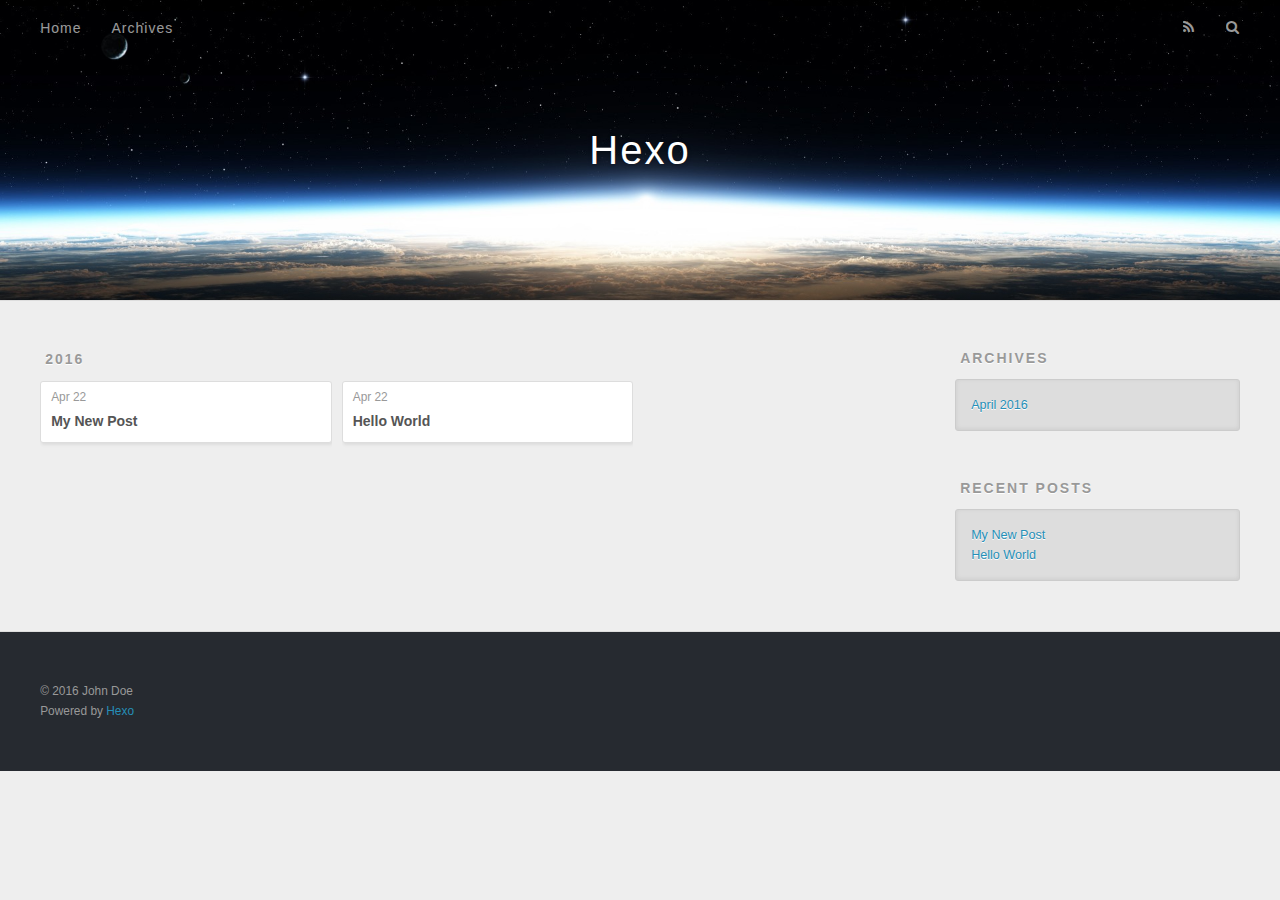
==== archives/index.html @ 0a605124 "Site updated: 2016-04-22 10:30:59" ====
<!DOCTYPE html>
<html>
<head>
  <meta charset="utf-8">
  
  <title>Archives | Hexo</title>
  <meta name="viewport" content="width=device-width, initial-scale=1, maximum-scale=1">
  <meta name="description">
<meta property="og:type" content="website">
<meta property="og:title" content="Hexo">
<meta property="og:url" content="http://yoursite.com/archives/index.html">
<meta property="og:site_name" content="Hexo">
<meta property="og:description">
<meta name="twitter:card" content="summary">
<meta name="twitter:title" content="Hexo">
<meta name="twitter:description">
  
    <link rel="alternate" href="/atom.xml" title="Hexo" type="application/atom+xml">
  
  
    <link rel="icon" href="/favicon.png">
  
  
    <link href="//fonts.googleapis.com/css?family=Source+Code+Pro" rel="stylesheet" type="text/css">
  
  <link rel="stylesheet" href="/css/style.css">
  

</head>

<body>
  <div id="container">
    <div id="wrap">
      <header id="header">
  <div id="banner"></div>
  <div id="header-outer" class="outer">
    <div id="header-title" class="inner">
      <h1 id="logo-wrap">
        <a href="/" id="logo">Hexo</a>
      </h1>
      
    </div>
    <div id="header-inner" class="inner">
      <nav id="main-nav">
        <a id="main-nav-toggle" class="nav-icon"></a>
        
          <a class="main-nav-link" href="/">Home</a>
        
          <a class="main-nav-link" href="/archives">Archives</a>
        
      </nav>
      <nav id="sub-nav">
        
          <a id="nav-rss-link" class="nav-icon" href="/atom.xml" title="RSS Feed"></a>
        
        <a id="nav-search-btn" class="nav-icon" title="Search"></a>
      </nav>
      <div id="search-form-wrap">
        <form action="//google.com/search" method="get" accept-charset="UTF-8" class="search-form"><input type="search" name="q" results="0" class="search-form-input" placeholder="Search"><button type="submit" class="search-form-submit">&#xF002;</button><input type="hidden" name="sitesearch" value="http://yoursite.com"></form>
      </div>
    </div>
  </div>
</header>
      <div class="outer">
        <section id="main">
  
  
    
    
      
      
      <section class="archives-wrap">
        <div class="archive-year-wrap">
          <a href="/archives/2016" class="archive-year">2016</a>
        </div>
        <div class="archives">
    
    <article class="archive-article archive-type-post">
  <div class="archive-article-inner">
    <header class="archive-article-header">
      <a href="/2016/04/22/My-New-Post/" class="archive-article-date">
  <time datetime="2016-04-22T02:17:16.000Z" itemprop="datePublished">Apr 22</time>
</a>
      
  
    <h1 itemprop="name">
      <a class="archive-article-title" href="/2016/04/22/My-New-Post/">My New Post</a>
    </h1>
  

    </header>
  </div>
</article>
  
    
    
    <article class="archive-article archive-type-post">
  <div class="archive-article-inner">
    <header class="archive-article-header">
      <a href="/2016/04/22/hello-world/" class="archive-article-date">
  <time datetime="2016-04-22T02:11:36.163Z" itemprop="datePublished">Apr 22</time>
</a>
      
  
    <h1 itemprop="name">
      <a class="archive-article-title" href="/2016/04/22/hello-world/">Hello World</a>
    </h1>
  

    </header>
  </div>
</article>
  
  
    </div></section>
  

</section>
        
          <aside id="sidebar">
  
    

  
    

  
    
  
    
  <div class="widget-wrap">
    <h3 class="widget-title">Archives</h3>
    <div class="widget">
      <ul class="archive-list"><li class="archive-list-item"><a class="archive-list-link" href="/archives/2016/04/">April 2016</a></li></ul>
    </div>
  </div>


  
    
  <div class="widget-wrap">
    <h3 class="widget-title">Recent Posts</h3>
    <div class="widget">
      <ul>
        
          <li>
            <a href="/2016/04/22/My-New-Post/">My New Post</a>
          </li>
        
          <li>
            <a href="/2016/04/22/hello-world/">Hello World</a>
          </li>
        
      </ul>
    </div>
  </div>

  
</aside>
        
      </div>
      <footer id="footer">
  
  <div class="outer">
    <div id="footer-info" class="inner">
      &copy; 2016 John Doe<br>
      Powered by <a href="http://hexo.io/" target="_blank">Hexo</a>
    </div>
  </div>
</footer>
    </div>
    <nav id="mobile-nav">
  
    <a href="/" class="mobile-nav-link">Home</a>
  
    <a href="/archives" class="mobile-nav-link">Archives</a>
  
</nav>
    

<script src="//ajax.googleapis.com/ajax/libs/jquery/2.0.3/jquery.min.js"></script>


  <link rel="stylesheet" href="/fancybox/jquery.fancybox.css">
  <script src="/fancybox/jquery.fancybox.pack.js"></script>


<script src="/js/script.js"></script>

  </div>
</body>
</html>
---- css/style.css ----
body {
  width: 100%;
}
body:before,
body:after {
  content: "";
  display: table;
}
body:after {
  clear: both;
}
html,
body,
div,
span,
applet,
object,
iframe,
h1,
h2,
h3,
h4,
h5,
h6,
p,
blockquote,
pre,
a,
abbr,
acronym,
address,
big,
cite,
code,
del,
dfn,
em,
img,
ins,
kbd,
q,
s,
samp,
small,
strike,
strong,
sub,
sup,
tt,
var,
dl,
dt,
dd,
ol,
ul,
li,
fieldset,
form,
label,
legend,
table,
caption,
tbody,
tfoot,
thead,
tr,
th,
td {
  margin: 0;
  padding: 0;
  border: 0;
  outline: 0;
  font-weight: inherit;
  font-style: inherit;
  font-family: inherit;
  font-size: 100%;
  vertical-align: baseline;
}
body {
  line-height: 1;
  color: #000;
  background: #fff;
}
ol,
ul {
  list-style: none;
}
table {
  border-collapse: separate;
  border-spacing: 0;
  vertical-align: middle;
}
caption,
th,
td {
  text-align: left;
  font-weight: normal;
  vertical-align: middle;
}
a img {
  border: none;
}
input,
button {
  margin: 0;
  padding: 0;
}
input::-moz-focus-inner,
button::-moz-focus-inner {
  border: 0;
  padding: 0;
}
@font-face {
  font-family: FontAwesome;
  font-style: normal;
  font-weight: normal;
  src: url("fonts/fontawesome-webfont.eot?v=#4.0.3");
  src: url("fonts/fontawesome-webfont.eot?#iefix&v=#4.0.3") format("embedded-opentype"), url("fonts/fontawesome-webfont.woff?v=#4.0.3") format("woff"), url("fonts/fontawesome-webfont.ttf?v=#4.0.3") format("truetype"), url("fonts/fontawesome-webfont.svg#fontawesomeregular?v=#4.0.3") format("svg");
}
html,
body,
#container {
  height: 100%;
}
body {
  background: #eee;
  font: 14px "Helvetica Neue", Helvetica, Arial, sans-serif;
  -webkit-text-size-adjust: 100%;
}
.outer {
  max-width: 1220px;
  margin: 0 auto;
  padding: 0 20px;
}
.outer:before,
.outer:after {
  content: "";
  display: table;
}
.outer:after {
  clear: both;
}
.inner {
  display: inline;
  float: left;
  width: 98.33333333333333%;
  margin: 0 0.833333333333333%;
}
.left,
.alignleft {
  float: left;
}
.right,
.alignright {
  float: right;
}
.clear {
  clear: both;
}
#container {
  position: relative;
}
.mobile-nav-on {
  overflow: hidden;
}
#wrap {
  height: 100%;
  width: 100%;
  position: absolute;
  top: 0;
  left: 0;
  -webkit-transition: 0.2s ease-out;
  -moz-transition: 0.2s ease-out;
  -ms-transition: 0.2s ease-out;
  transition: 0.2s ease-out;
  z-index: 1;
  background: #eee;
}
.mobile-nav-on #wrap {
  left: 280px;
}
@media screen and (min-width: 768px) {
  #main {
    display: inline;
    float: left;
    width: 73.33333333333333%;
    margin: 0 0.833333333333333%;
  }
}
.article-date,
.article-category-link,
.archive-year,
.widget-title {
  text-decoration: none;
  text-transform: uppercase;
  letter-spacing: 2px;
  color: #999;
  margin-bottom: 1em;
  margin-left: 5px;
  line-height: 1em;
  text-shadow: 0 1px #fff;
  font-weight: bold;
}
.article-inner,
.archive-article-inner {
  background: #fff;
  -webkit-box-shadow: 1px 2px 3px #ddd;
  box-shadow: 1px 2px 3px #ddd;
  border: 1px solid #ddd;
  -webkit-border-radius: 3px;
  border-radius: 3px;
}
.article-entry h1,
.widget h1 {
  font-size: 2em;
}
.article-entry h2,
.widget h2 {
  font-size: 1.5em;
}
.article-entry h3,
.widget h3 {
  font-size: 1.3em;
}
.article-entry h4,
.widget h4 {
  font-size: 1.2em;
}
.article-entry h5,
.widget h5 {
  font-size: 1em;
}
.article-entry h6,
.widget h6 {
  font-size: 1em;
  color: #999;
}
.article-entry hr,
.widget hr {
  border: 1px dashed #ddd;
}
.article-entry strong,
.widget strong {
  font-weight: bold;
}
.article-entry em,
.widget em,
.article-entry cite,
.widget cite {
  font-style: italic;
}
.article-entry sup,
.widget sup,
.article-entry sub,
.widget sub {
  font-size: 0.75em;
  line-height: 0;
  position: relative;
  vertical-align: baseline;
}
.article-entry sup,
.widget sup {
  top: -0.5em;
}
.article-entry sub,
.widget sub {
  bottom: -0.2em;
}
.article-entry small,
.widget small {
  font-size: 0.85em;
}
.article-entry acronym,
.widget acronym,
.article-entry abbr,
.widget abbr {
  border-bottom: 1px dotted;
}
.article-entry ul,
.widget ul,
.article-entry ol,
.widget ol,
.article-entry dl,
.widget dl {
  margin: 0 20px;
  line-height: 1.6em;
}
.article-entry ul ul,
.widget ul ul,
.article-entry ol ul,
.widget ol ul,
.article-entry ul ol,
.widget ul ol,
.article-entry ol ol,
.widget ol ol {
  margin-top: 0;
  margin-bottom: 0;
}
.article-entry ul,
.widget ul {
  list-style: disc;
}
.article-entry ol,
.widget ol {
  list-style: decimal;
}
.article-entry dt,
.widget dt {
  font-weight: bold;
}
#header {
  height: 300px;
  position: relative;
  border-bottom: 1px solid #ddd;
}
#header:before,
#header:after {
  content: "";
  position: absolute;
  left: 0;
  right: 0;
  height: 40px;
}
#header:before {
  top: 0;
  background: -webkit-linear-gradient(rgba(0,0,0,0.2), transparent);
  background: -moz-linear-gradient(rgba(0,0,0,0.2), transparent);
  background: -ms-linear-gradient(rgba(0,0,0,0.2), transparent);
  background: linear-gradient(rgba(0,0,0,0.2), transparent);
}
#header:after {
  bottom: 0;
  background: -webkit-linear-gradient(transparent, rgba(0,0,0,0.2));
  background: -moz-linear-gradient(transparent, rgba(0,0,0,0.2));
  background: -ms-linear-gradient(transparent, rgba(0,0,0,0.2));
  background: linear-gradient(transparent, rgba(0,0,0,0.2));
}
#header-outer {
  height: 100%;
  position: relative;
}
#header-inner {
  position: relative;
  overflow: hidden;
}
#banner {
  position: absolute;
  top: 0;
  left: 0;
  width: 100%;
  height: 100%;
  background: url("images/banner.jpg") center #000;
  -webkit-background-size: cover;
  -moz-background-size: cover;
  background-size: cover;
  z-index: -1;
}
#header-title {
  text-align: center;
  height: 40px;
  position: absolute;
  top: 50%;
  left: 0;
  margin-top: -20px;
}
#logo,
#subtitle {
  text-decoration: none;
  color: #fff;
  font-weight: 300;
  text-shadow: 0 1px 4px rgba(0,0,0,0.3);
}
#logo {
  font-size: 40px;
  line-height: 40px;
  letter-spacing: 2px;
}
#subtitle {
  font-size: 16px;
  line-height: 16px;
  letter-spacing: 1px;
}
#subtitle-wrap {
  margin-top: 16px;
}
#main-nav {
  float: left;
  margin-left: -15px;
}
.nav-icon,
.main-nav-link {
  float: left;
  color: #fff;
  opacity: 0.6;
  text-decoration: none;
  text-shadow: 0 1px rgba(0,0,0,0.2);
  -webkit-transition: opacity 0.2s;
  -moz-transition: opacity 0.2s;
  -ms-transition: opacity 0.2s;
  transition: opacity 0.2s;
  display: block;
  padding: 20px 15px;
}
.nav-icon:hover,
.main-nav-link:hover {
  opacity: 1;
}
.nav-icon {
  font-family: FontAwesome;
  text-align: center;
  font-size: 14px;
  width: 14px;
  height: 14px;
  padding: 20px 15px;
  position: relative;
  cursor: pointer;
}
.main-nav-link {
  font-weight: 300;
  letter-spacing: 1px;
}
@media screen and (max-width: 479px) {
  .main-nav-link {
    display: none;
  }
}
#main-nav-toggle {
  display: none;
}
#main-nav-toggle:before {
  content: "\f0c9";
}
@media screen and (max-width: 479px) {
  #main-nav-toggle {
    display: block;
  }
}
#sub-nav {
  float: right;
  margin-right: -15px;
}
#nav-rss-link:before {
  content: "\f09e";
}
#nav-search-btn:before {
  content: "\f002";
}
#search-form-wrap {
  position: absolute;
  top: 15px;
  width: 150px;
  height: 30px;
  right: -150px;
  opacity: 0;
  -webkit-transition: 0.2s ease-out;
  -moz-transition: 0.2s ease-out;
  -ms-transition: 0.2s ease-out;
  transition: 0.2s ease-out;
}
#search-form-wrap.on {
  opacity: 1;
  right: 0;
}
@media screen and (max-width: 479px) {
  #search-form-wrap {
    width: 100%;
    right: -100%;
  }
}
.search-form {
  position: absolute;
  top: 0;
  left: 0;
  right: 0;
  background: #fff;
  padding: 5px 15px;
  -webkit-border-radius: 15px;
  border-radius: 15px;
  -webkit-box-shadow: 0 0 10px rgba(0,0,0,0.3);
  box-shadow: 0 0 10px rgba(0,0,0,0.3);
}
.search-form-input {
  border: none;
  background: none;
  color: #555;
  width: 100%;
  font: 13px "Helvetica Neue", Helvetica, Arial, sans-serif;
  outline: none;
}
.search-form-input::-webkit-search-results-decoration,
.search-form-input::-webkit-search-cancel-button {
  -webkit-appearance: none;
}
.search-form-submit {
  position: absolute;
  top: 50%;
  right: 10px;
  margin-top: -7px;
  font: 13px FontAwesome;
  border: none;
  background: none;
  color: #bbb;
  cursor: pointer;
}
.search-form-submit:hover,
.search-form-submit:focus {
  color: #777;
}
.article {
  margin: 50px 0;
}
.article-inner {
  overflow: hidden;
}
.article-meta:before,
.article-meta:after {
  content: "";
  display: table;
}
.article-meta:after {
  clear: both;
}
.article-date {
  float: left;
}
.article-category {
  float: left;
  line-height: 1em;
  color: #ccc;
  text-shadow: 0 1px #fff;
  margin-left: 8px;
}
.article-category:before {
  content: "\2022";
}
.article-category-link {
  margin: 0 12px 1em;
}
.article-header {
  padding: 20px 20px 0;
}
.article-title {
  text-decoration: none;
  font-size: 2em;
  font-weight: bold;
  color: #555;
  line-height: 1.1em;
  -webkit-transition: color 0.2s;
  -moz-transition: color 0.2s;
  -ms-transition: color 0.2s;
  transition: color 0.2s;
}
a.article-title:hover {
  color: #258fb8;
}
.article-entry {
  color: #555;
  padding: 0 20px;
}
.article-entry:before,
.article-entry:after {
  content: "";
  display: table;
}
.article-entry:after {
  clear: both;
}
.article-entry p,
.article-entry table {
  line-height: 1.6em;
  margin: 1.6em 0;
}
.article-entry h1,
.article-entry h2,
.article-entry h3,
.article-entry h4,
.article-entry h5,
.article-entry h6 {
  font-weight: bold;
}
.article-entry h1,
.article-entry h2,
.article-entry h3,
.article-entry h4,
.article-entry h5,
.article-entry h6 {
  line-height: 1.1em;
  margin: 1.1em 0;
}
.article-entry a {
  color: #258fb8;
  text-decoration: none;
}
.article-entry a:hover {
  text-decoration: underline;
}
.article-entry ul,
.article-entry ol,
.article-entry dl {
  margin-top: 1.6em;
  margin-bottom: 1.6em;
}
.article-entry img,
.article-entry video {
  max-width: 100%;
  height: auto;
  display: block;
  margin: auto;
}
.article-entry iframe {
  border: none;
}
.article-entry table {
  width: 100%;
  border-collapse: collapse;
  border-spacing: 0;
}
.article-entry th {
  font-weight: bold;
  border-bottom: 3px solid #ddd;
  padding-bottom: 0.5em;
}
.article-entry td {
  border-bottom: 1px solid #ddd;
  padding: 10px 0;
}
.article-entry blockquote {
  font-family: Georgia, "Times New Roman", serif;
  font-size: 1.4em;
  margin: 1.6em 20px;
  text-align: center;
}
.article-entry blockquote footer {
  font-size: 14px;
  margin: 1.6em 0;
  font-family: "Helvetica Neue", Helvetica, Arial, sans-serif;
}
.article-entry blockquote footer cite:before {
  content: "—";
  padding: 0 0.5em;
}
.article-entry .pullquote {
  text-align: left;
  width: 45%;
  margin: 0;
}
.article-entry .pullquote.left {
  margin-left: 0.5em;
  margin-right: 1em;
}
.article-entry .pullquote.right {
  margin-right: 0.5em;
  margin-left: 1em;
}
.article-entry .caption {
  color: #999;
  display: block;
  font-size: 0.9em;
  margin-top: 0.5em;
  position: relative;
  text-align: center;
}
.article-entry .video-container {
  position: relative;
  padding-top: 56.25%;
  height: 0;
  overflow: hidden;
}
.article-entry .video-container iframe,
.article-entry .video-container object,
.article-entry .video-container embed {
  position: absolute;
  top: 0;
  left: 0;
  width: 100%;
  height: 100%;
  margin-top: 0;
}
.article-more-link a {
  display: inline-block;
  line-height: 1em;
  padding: 6px 15px;
  -webkit-border-radius: 15px;
  border-radius: 15px;
  background: #eee;
  color: #999;
  text-shadow: 0 1px #fff;
  text-decoration: none;
}
.article-more-link a:hover {
  background: #258fb8;
  color: #fff;
  text-decoration: none;
  text-shadow: 0 1px #1e7293;
}
.article-footer {
  font-size: 0.85em;
  line-height: 1.6em;
  border-top: 1px solid #ddd;
  padding-top: 1.6em;
  margin: 0 20px 20px;
}
.article-footer:before,
.article-footer:after {
  content: "";
  display: table;
}
.article-footer:after {
  clear: both;
}
.article-footer a {
  color: #999;
  text-decoration: none;
}
.article-footer a:hover {
  color: #555;
}
.article-tag-list-item {
  float: left;
  margin-right: 10px;
}
.article-tag-list-link:before {
  content: "#";
}
.article-comment-link {
  float: right;
}
.article-comment-link:before {
  content: "\f075";
  font-family: FontAwesome;
  padding-right: 8px;
}
.article-share-link {
  cursor: pointer;
  float: right;
  margin-left: 20px;
}
.article-share-link:before {
  content: "\f064";
  font-family: FontAwesome;
  padding-right: 6px;
}
#article-nav {
  position: relative;
}
#article-nav:before,
#article-nav:after {
  content: "";
  display: table;
}
#article-nav:after {
  clear: both;
}
@media screen and (min-width: 768px) {
  #article-nav {
    margin: 50px 0;
  }
  #article-nav:before {
    width: 8px;
    height: 8px;
    position: absolute;
    top: 50%;
    left: 50%;
    margin-top: -4px;
    margin-left: -4px;
    content: "";
    -webkit-border-radius: 50%;
    border-radius: 50%;
    background: #ddd;
    -webkit-box-shadow: 0 1px 2px #fff;
    box-shadow: 0 1px 2px #fff;
  }
}
.article-nav-link-wrap {
  text-decoration: none;
  text-shadow: 0 1px #fff;
  color: #999;
  -webkit-box-sizing: border-box;
  -moz-box-sizing: border-box;
  box-sizing: border-box;
  margin-top: 50px;
  text-align: center;
  display: block;
}
.article-nav-link-wrap:hover {
  color: #555;
}
@media screen and (min-width: 768px) {
  .article-nav-link-wrap {
    width: 50%;
    margin-top: 0;
  }
}
@media screen and (min-width: 768px) {
  #article-nav-newer {
    float: left;
    text-align: right;
    padding-right: 20px;
  }
}
@media screen and (min-width: 768px) {
  #article-nav-older {
    float: right;
    text-align: left;
    padding-left: 20px;
  }
}
.article-nav-caption {
  text-transform: uppercase;
  letter-spacing: 2px;
  color: #ddd;
  line-height: 1em;
  font-weight: bold;
}
#article-nav-newer .article-nav-caption {
  margin-right: -2px;
}
.article-nav-title {
  font-size: 0.85em;
  line-height: 1.6em;
  margin-top: 0.5em;
}
.article-share-box {
  position: absolute;
  display: none;
  background: #fff;
  -webkit-box-shadow: 1px 2px 10px rgba(0,0,0,0.2);
  box-shadow: 1px 2px 10px rgba(0,0,0,0.2);
  -webkit-border-radius: 3px;
  border-radius: 3px;
  margin-left: -145px;
  overflow: hidden;
  z-index: 1;
}
.article-share-box.on {
  display: block;
}
.article-share-input {
  width: 100%;
  background: none;
  -webkit-box-sizing: border-box;
  -moz-box-sizing: border-box;
  box-sizing: border-box;
  font: 14px "Helvetica Neue", Helvetica, Arial, sans-serif;
  padding: 0 15px;
  color: #555;
  outline: none;
  border: 1px solid #ddd;
  -webkit-border-radius: 3px 3px 0 0;
  border-radius: 3px 3px 0 0;
  height: 36px;
  line-height: 36px;
}
.article-share-links {
  background: #eee;
}
.article-share-links:before,
.article-share-links:after {
  content: "";
  display: table;
}
.article-share-links:after {
  clear: both;
}
.article-share-twitter,
.article-share-facebook,
.article-share-pinterest,
.article-share-google {
  width: 50px;
  height: 36px;
  display: block;
  float: left;
  position: relative;
  color: #999;
  text-shadow: 0 1px #fff;
}
.article-share-twitter:before,
.article-share-facebook:before,
.article-share-pinterest:before,
.article-share-google:before {
  font-size: 20px;
  font-family: FontAwesome;
  width: 20px;
  height: 20px;
  position: absolute;
  top: 50%;
  left: 50%;
  margin-top: -10px;
  margin-left: -10px;
  text-align: center;
}
.article-share-twitter:hover,
.article-share-facebook:hover,
.article-share-pinterest:hover,
.article-share-google:hover {
  color: #fff;
}
.article-share-twitter:before {
  content: "\f099";
}
.article-share-twitter:hover {
  background: #00aced;
  text-shadow: 0 1px #008abe;
}
.article-share-facebook:before {
  content: "\f09a";
}
.article-share-facebook:hover {
  background: #3b5998;
  text-shadow: 0 1px #2f477a;
}
.article-share-pinterest:before {
  content: "\f0d2";
}
.article-share-pinterest:hover {
  background: #cb2027;
  text-shadow: 0 1px #a21a1f;
}
.article-share-google:before {
  content: "\f0d5";
}
.article-share-google:hover {
  background: #dd4b39;
  text-shadow: 0 1px #be3221;
}
.article-gallery {
  background: #000;
  position: relative;
}
.article-gallery-photos {
  position: relative;
  overflow: hidden;
}
.article-gallery-img {
  display: none;
  max-width: 100%;
}
.article-gallery-img:first-child {
  display: block;
}
.article-gallery-img.loaded {
  position: absolute;
  display: block;
}
.article-gallery-img img {
  display: block;
  max-width: 100%;
  margin: 0 auto;
}
#comments {
  background: #fff;
  -webkit-box-shadow: 1px 2px 3px #ddd;
  box-shadow: 1px 2px 3px #ddd;
  padding: 20px;
  border: 1px solid #ddd;
  -webkit-border-radius: 3px;
  border-radius: 3px;
  margin: 50px 0;
}
#comments a {
  color: #258fb8;
}
.archives-wrap {
  margin: 50px 0;
}
.archives:before,
.archives:after {
  content: "";
  display: table;
}
.archives:after {
  clear: both;
}
.archive-year-wrap {
  margin-bottom: 1em;
}
.archives {
  -webkit-column-gap: 10px;
  -moz-column-gap: 10px;
  column-gap: 10px;
}
@media screen and (min-width: 480px) and (max-width: 767px) {
  .archives {
    -webkit-column-count: 2;
    -moz-column-count: 2;
    column-count: 2;
  }
}
@media screen and (min-width: 768px) {
  .archives {
    -webkit-column-count: 3;
    -moz-column-count: 3;
    column-count: 3;
  }
}
.archive-article {
  -webkit-column-break-inside: avoid;
  page-break-inside: avoid;
  overflow: hidden;
  break-inside: avoid-column;
}
.archive-article-inner {
  padding: 10px;
  margin-bottom: 15px;
}
.archive-article-title {
  text-decoration: none;
  font-weight: bold;
  color: #555;
  -webkit-transition: color 0.2s;
  -moz-transition: color 0.2s;
  -ms-transition: color 0.2s;
  transition: color 0.2s;
  line-height: 1.6em;
}
.archive-article-title:hover {
  color: #258fb8;
}
.archive-article-footer {
  margin-top: 1em;
}
.archive-article-date {
  color: #999;
  text-decoration: none;
  font-size: 0.85em;
  line-height: 1em;
  margin-bottom: 0.5em;
  display: block;
}
#page-nav {
  margin: 50px auto;
  background: #fff;
  -webkit-box-shadow: 1px 2px 3px #ddd;
  box-shadow: 1px 2px 3px #ddd;
  border: 1px solid #ddd;
  -webkit-border-radius: 3px;
  border-radius: 3px;
  text-align: center;
  color: #999;
  overflow: hidden;
}
#page-nav:before,
#page-nav:after {
  content: "";
  display: table;
}
#page-nav:after {
  clear: both;
}
#page-nav a,
#page-nav span {
  padding: 10px 20px;
  line-height: 1;
  height: 2ex;
}
#page-nav a {
  color: #999;
  text-decoration: none;
}
#page-nav a:hover {
  background: #999;
  color: #fff;
}
#page-nav .prev {
  float: left;
}
#page-nav .next {
  float: right;
}
#page-nav .page-number {
  display: inline-block;
}
@media screen and (max-width: 479px) {
  #page-nav .page-number {
    display: none;
  }
}
#page-nav .current {
  color: #555;
  font-weight: bold;
}
#page-nav .space {
  color: #ddd;
}
#footer {
  background: #262a30;
  padding: 50px 0;
  border-top: 1px solid #ddd;
  color: #999;
}
#footer a {
  color: #258fb8;
  text-decoration: none;
}
#footer a:hover {
  text-decoration: underline;
}
#footer-info {
  line-height: 1.6em;
  font-size: 0.85em;
}
.article-entry pre,
.article-entry .highlight {
  background: #2d2d2d;
  margin: 0 -20px;
  padding: 15px 20px;
  border-style: solid;
  border-color: #ddd;
  border-width: 1px 0;
  overflow: auto;
  color: #ccc;
  line-height: 22.400000000000002px;
}
.article-entry .highlight .gutter pre,
.article-entry .gist .gist-file .gist-data .line-numbers {
  color: #666;
  font-size: 0.85em;
}
.article-entry pre,
.article-entry code {
  font-family: "Source Code Pro", Consolas, Monaco, Menlo, Consolas, monospace;
}
.article-entry code {
  background: #eee;
  text-shadow: 0 1px #fff;
  padding: 0 0.3em;
}
.article-entry pre code {
  background: none;
  text-shadow: none;
  padding: 0;
}
.article-entry .highlight pre {
  border: none;
  margin: 0;
  padding: 0;
}
.article-entry .highlight table {
  margin: 0;
  width: auto;
}
.article-entry .highlight td {
  border: none;
  padding: 0;
}
.article-entry .highlight figcaption {
  font-size: 0.85em;
  color: #999;
  line-height: 1em;
  margin-bottom: 1em;
}
.article-entry .highlight figcaption:before,
.article-entry .highlight figcaption:after {
  content: "";
  display: table;
}
.article-entry .highlight figcaption:after {
  clear: both;
}
.article-entry .highlight figcaption a {
  float: right;
}
.article-entry .highlight .gutter pre {
  text-align: right;
  padding-right: 20px;
}
.article-entry .highlight .line {
  height: 22.400000000000002px;
}
.article-entry .highlight .line.marked {
  background: #515151;
}
.article-entry .gist {
  margin: 0 -20px;
  border-style: solid;
  border-color: #ddd;
  border-width: 1px 0;
  background: #2d2d2d;
  padding: 15px 20px 15px 0;
}
.article-entry .gist .gist-file {
  border: none;
  font-family: "Source Code Pro", Consolas, Monaco, Menlo, Consolas, monospace;
  margin: 0;
}
.article-entry .gist .gist-file .gist-data {
  background: none;
  border: none;
}
.article-entry .gist .gist-file .gist-data .line-numbers {
  background: none;
  border: none;
  padding: 0 20px 0 0;
}
.article-entry .gist .gist-file .gist-data .line-data {
  padding: 0 !important;
}
.article-entry .gist .gist-file .highlight {
  margin: 0;
  padding: 0;
  border: none;
}
.article-entry .gist .gist-file .gist-meta {
  background: #2d2d2d;
  color: #999;
  font: 0.85em "Helvetica Neue", Helvetica, Arial, sans-serif;
  text-shadow: 0 0;
  padding: 0;
  margin-top: 1em;
  margin-left: 20px;
}
.article-entry .gist .gist-file .gist-meta a {
  color: #258fb8;
  font-weight: normal;
}
.article-entry .gist .gist-file .gist-meta a:hover {
  text-decoration: underline;
}
pre .comment,
pre .title {
  color: #999;
}
pre .variable,
pre .attribute,
pre .tag,
pre .regexp,
pre .ruby .constant,
pre .xml .tag .title,
pre .xml .pi,
pre .xml .doctype,
pre .html .doctype,
pre .css .id,
pre .css .class,
pre .css .pseudo {
  color: #f2777a;
}
pre .number,
pre .preprocessor,
pre .built_in,
pre .literal,
pre .params,
pre .constant {
  color: #f99157;
}
pre .class,
pre .ruby .class .title,
pre .css .rules .attribute {
  color: #9c9;
}
pre .string,
pre .value,
pre .inheritance,
pre .header,
pre .ruby .symbol,
pre .xml .cdata {
  color: #9c9;
}
pre .css .hexcolor {
  color: #6cc;
}
pre .function,
pre .python .decorator,
pre .python .title,
pre .ruby .function .title,
pre .ruby .title .keyword,
pre .perl .sub,
pre .javascript .title,
pre .coffeescript .title {
  color: #69c;
}
pre .keyword,
pre .javascript .function {
  color: #c9c;
}
@media screen and (max-width: 479px) {
  #mobile-nav {
    position: absolute;
    top: 0;
    left: 0;
    width: 280px;
    height: 100%;
    background: #191919;
    border-right: 1px solid #fff;
  }
}
@media screen and (max-width: 479px) {
  .mobile-nav-link {
    display: block;
    color: #999;
    text-decoration: none;
    padding: 15px 20px;
    font-weight: bold;
  }
  .mobile-nav-link:hover {
    color: #fff;
  }
}
@media screen and (min-width: 768px) {
  #sidebar {
    display: inline;
    float: left;
    width: 23.333333333333332%;
    margin: 0 0.833333333333333%;
  }
}
.widget-wrap {
  margin: 50px 0;
}
.widget {
  color: #777;
  text-shadow: 0 1px #fff;
  background: #ddd;
  -webkit-box-shadow: 0 -1px 4px #ccc inset;
  box-shadow: 0 -1px 4px #ccc inset;
  border: 1px solid #ccc;
  padding: 15px;
  -webkit-border-radius: 3px;
  border-radius: 3px;
}
.widget a {
  color: #258fb8;
  text-decoration: none;
}
.widget a:hover {
  text-decoration: underline;
}
.widget ul ul,
.widget ol ul,
.widget dl ul,
.widget ul ol,
.widget ol ol,
.widget dl ol,
.widget ul dl,
.widget ol dl,
.widget dl dl {
  margin-left: 15px;
  list-style: disc;
}
.widget {
  line-height: 1.6em;
  word-wrap: break-word;
  font-size: 0.9em;
}
.widget ul,
.widget ol {
  list-style: none;
  margin: 0;
}
.widget ul ul,
.widget ol ul,
.widget ul ol,
.widget ol ol {
  margin: 0 20px;
}
.widget ul ul,
.widget ol ul {
  list-style: disc;
}
.widget ul ol,
.widget ol ol {
  list-style: decimal;
}
.category-list-count,
.tag-list-count,
.archive-list-count {
  padding-left: 5px;
  color: #999;
  font-size: 0.85em;
}
.category-list-count:before,
.tag-list-count:before,
.archive-list-count:before {
  content: "(";
}
.category-list-count:after,
.tag-list-count:after,
.archive-list-count:after {
  content: ")";
}
.tagcloud a {
  margin-right: 5px;
  display: inline-block;
}
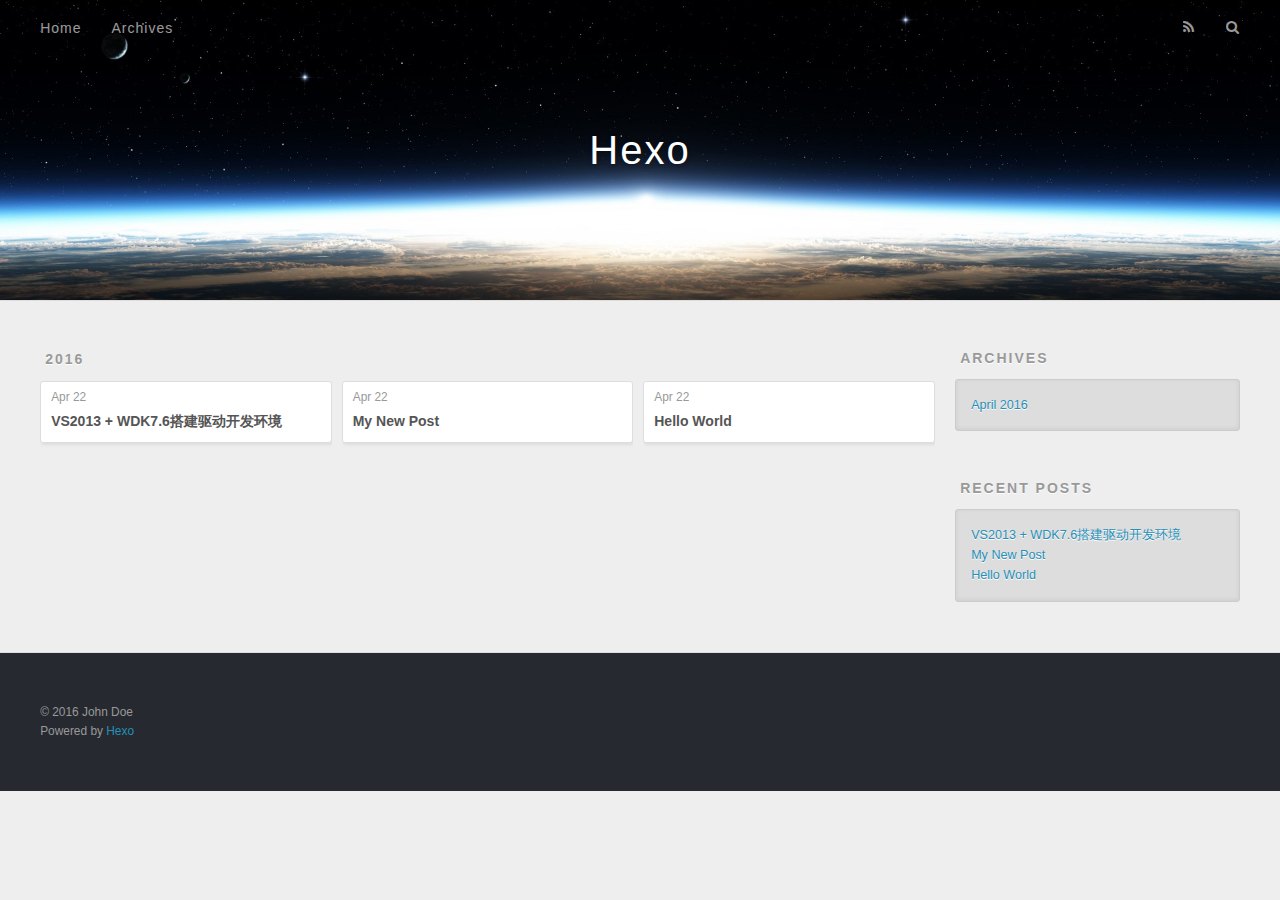
==== commit 440d5b9b: "Site updated: 2016-04-22 11:49:20" ====
--- a/archives/index.html
+++ b/archives/index.html
@@ -78,6 +78,25 @@
     <article class="archive-article archive-type-post">
   <div class="archive-article-inner">
     <header class="archive-article-header">
+      <a href="/2016/04/22/VS2013 + WDK7.6搭建驱动开发环境/" class="archive-article-date">
+  <time datetime="2016-04-22T03:17:16.000Z" itemprop="datePublished">Apr 22</time>
+</a>
+      
+  
+    <h1 itemprop="name">
+      <a class="archive-article-title" href="/2016/04/22/VS2013 + WDK7.6搭建驱动开发环境/">VS2013 + WDK7.6搭建驱动开发环境</a>
+    </h1>
+  
+
+    </header>
+  </div>
+</article>
+  
+    
+    
+    <article class="archive-article archive-type-post">
+  <div class="archive-article-inner">
+    <header class="archive-article-header">
       <a href="/2016/04/22/My-New-Post/" class="archive-article-date">
   <time datetime="2016-04-22T02:17:16.000Z" itemprop="datePublished">Apr 22</time>
 </a>
@@ -144,6 +163,10 @@
       <ul>
         
           <li>
+            <a href="/2016/04/22/VS2013 + WDK7.6搭建驱动开发环境/">VS2013 + WDK7.6搭建驱动开发环境</a>
+          </li>
+        
+          <li>
             <a href="/2016/04/22/My-New-Post/">My New Post</a>
           </li>
         
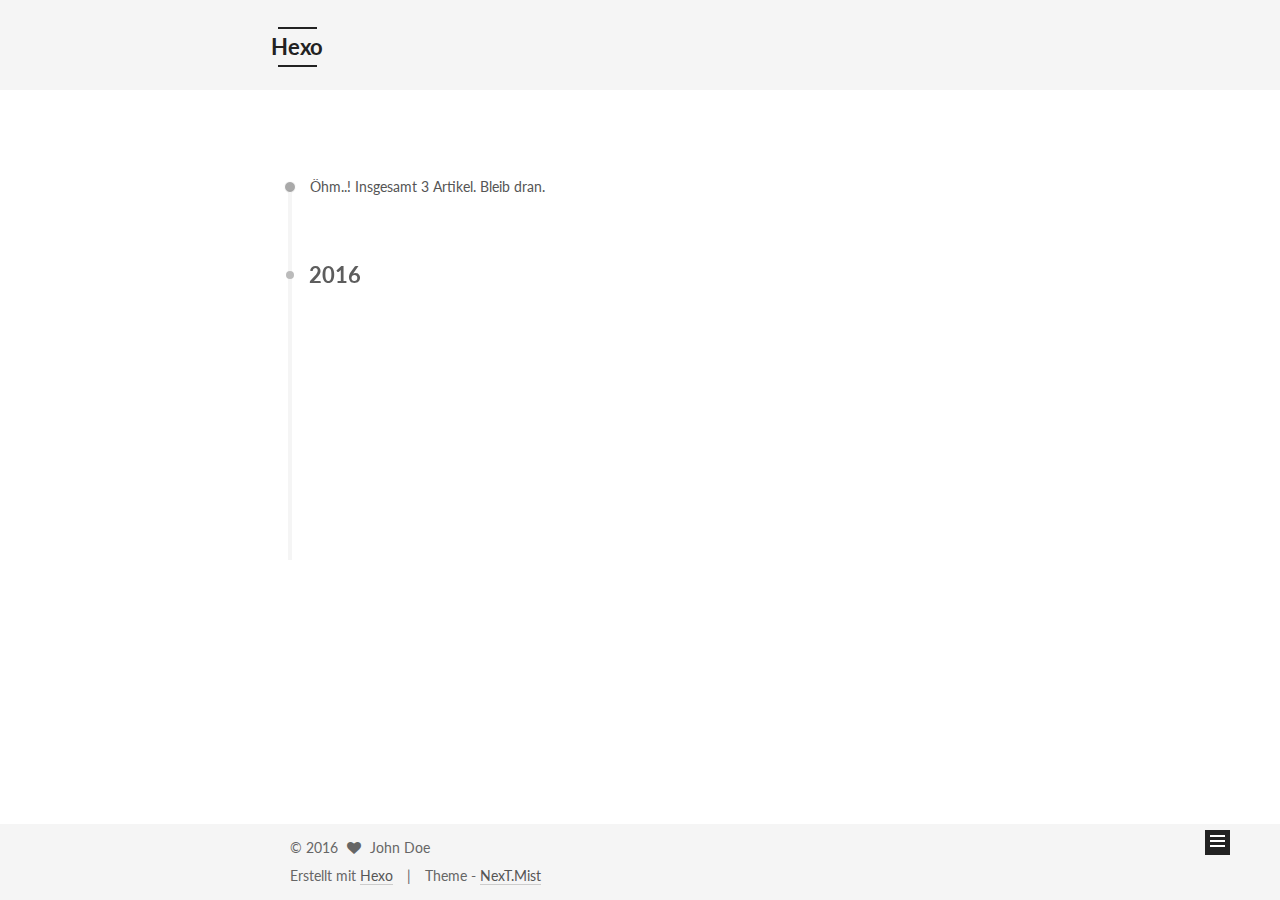
==== commit a21a7101: "Site updated: 2016-04-22 15:22:12" ====
--- a/archives/index.html
+++ b/archives/index.html
@@ -1,11 +1,86 @@
-<!DOCTYPE html>
-<html>
+<!doctype html>
+
+
+
+  
+
+
+<html class="theme-next mist use-motion">
 <head>
-  <meta charset="utf-8">
-  
-  <title>Archives | Hexo</title>
-  <meta name="viewport" content="width=device-width, initial-scale=1, maximum-scale=1">
-  <meta name="description">
+  <meta charset="UTF-8"/>
+<meta http-equiv="X-UA-Compatible" content="IE=edge,chrome=1" />
+<meta name="viewport" content="width=device-width, initial-scale=1, maximum-scale=1"/>
+
+
+
+<meta http-equiv="Cache-Control" content="no-transform" />
+<meta http-equiv="Cache-Control" content="no-siteapp" />
+
+
+
+
+
+
+
+
+
+
+
+
+  <link href="/vendors/fancybox/source/jquery.fancybox.css?v=2.1.5" rel="stylesheet" type="text/css"/>
+
+
+
+
+  
+  
+  
+  
+
+  
+    
+    
+  
+
+  
+
+  
+
+  
+
+  
+
+  
+    
+    
+    <link href="//fonts.googleapis.com/css?family=Lato:300,300italic,400,400italic,700,700italic&subset=latin,latin-ext" rel="stylesheet" type="text/css">
+  
+
+
+
+
+<link href="/vendors/font-awesome/css/font-awesome.min.css?v=4.4.0" rel="stylesheet" type="text/css" />
+
+<link href="/css/main.css?v=5.0.1" rel="stylesheet" type="text/css" />
+
+
+  <meta name="keywords" content="Hexo, NexT" />
+
+
+
+
+
+
+
+
+  <link rel="shortcut icon" type="image/x-icon" href="/favicon.ico?v=5.0.1" />
+
+
+
+
+
+
+<meta name="description">
 <meta property="og:type" content="website">
 <meta property="og:title" content="Hexo">
 <meta property="og:url" content="http://yoursite.com/archives/index.html">
@@ -14,202 +89,444 @@
 <meta name="twitter:card" content="summary">
 <meta name="twitter:title" content="Hexo">
 <meta name="twitter:description">
-  
-    <link rel="alternate" href="/atom.xml" title="Hexo" type="application/atom+xml">
-  
-  
-    <link rel="icon" href="/favicon.png">
-  
-  
-    <link href="//fonts.googleapis.com/css?family=Source+Code+Pro" rel="stylesheet" type="text/css">
-  
-  <link rel="stylesheet" href="/css/style.css">
-  
-
+
+
+
+<script type="text/javascript" id="hexo.configuration">
+  var NexT = window.NexT || {};
+  var CONFIG = {
+    scheme: 'Mist',
+    sidebar: {"position":"left","display":"post"},
+    fancybox: true,
+    motion: true,
+    duoshuo: {
+      userId: 0,
+      author: 'Author'
+    }
+  };
+</script>
+
+  <title> Archiv | Hexo </title>
 </head>
 
-<body>
-  <div id="container">
-    <div id="wrap">
-      <header id="header">
-  <div id="banner"></div>
-  <div id="header-outer" class="outer">
-    <div id="header-title" class="inner">
-      <h1 id="logo-wrap">
-        <a href="/" id="logo">Hexo</a>
+<body itemscope itemtype="http://schema.org/WebPage" lang="">
+
+  
+
+
+
+
+
+
+
+
+
+
+  
+  
+    
+  
+
+  <div class="container one-collumn sidebar-position-left  page-archive  ">
+    <div class="headband"></div>
+
+    <header id="header" class="header" itemscope itemtype="http://schema.org/WPHeader">
+      <div class="header-inner"><div class="site-meta ">
+  
+
+  <div class="custom-logo-site-title">
+    <a href="/"  class="brand" rel="start">
+      <span class="logo-line-before"><i></i></span>
+      <span class="site-title">Hexo</span>
+      <span class="logo-line-after"><i></i></span>
+    </a>
+  </div>
+  <p class="site-subtitle"></p>
+</div>
+
+<div class="site-nav-toggle">
+  <button>
+    <span class="btn-bar"></span>
+    <span class="btn-bar"></span>
+    <span class="btn-bar"></span>
+  </button>
+</div>
+
+<nav class="site-nav">
+  
+
+  
+    <ul id="menu" class="menu">
+      
+        
+        <li class="menu-item menu-item-home">
+          <a href="/" rel="section">
+            
+              <i class="menu-item-icon fa fa-home fa-fw"></i> <br />
+            
+            Startseite
+          </a>
+        </li>
+      
+        
+        <li class="menu-item menu-item-archives">
+          <a href="/archives" rel="section">
+            
+              <i class="menu-item-icon fa fa-archive fa-fw"></i> <br />
+            
+            Archiv
+          </a>
+        </li>
+      
+        
+        <li class="menu-item menu-item-tags">
+          <a href="/tags" rel="section">
+            
+              <i class="menu-item-icon fa fa-tags fa-fw"></i> <br />
+            
+            Tags
+          </a>
+        </li>
+      
+
+      
+    </ul>
+  
+
+  
+</nav>
+
+ </div>
+    </header>
+
+    <main id="main" class="main">
+      <div class="main-inner">
+        <div class="content-wrap">
+          <div id="content" class="content">
+            
+
+  <section id="posts" class="posts-collapse">
+    <span class="archive-move-on"></span>
+
+    <span class="archive-page-counter">
+      
+      
+      
+        
+      
+      Öhm..! Insgesamt 3 Artikel. Bleib dran.
+    </span>
+
+    
+
+      
+      
+      
+
+      
+        
+        <div class="collection-title">
+          <h2 class="archive-year motion-element" id="archive-year-2016">2016</h2>
+        </div>
+      
+      
+
+      
+
+  <article class="post post-type-normal" itemscope itemtype="http://schema.org/Article">
+    <header class="post-header">
+
+      <h1 class="post-title">
+        
+            <a class="post-title-link" href="/2016/04/22/VS2013 + WDK7.6搭建驱动开发环境/" itemprop="url">
+              
+                <span itemprop="name">VS2013 + WDK7.6搭建驱动开发环境</span>
+              
+            </a>
+        
       </h1>
-      
-    </div>
-    <div id="header-inner" class="inner">
-      <nav id="main-nav">
-        <a id="main-nav-toggle" class="nav-icon"></a>
-        
-          <a class="main-nav-link" href="/">Home</a>
-        
-          <a class="main-nav-link" href="/archives">Archives</a>
-        
-      </nav>
-      <nav id="sub-nav">
-        
-          <a id="nav-rss-link" class="nav-icon" href="/atom.xml" title="RSS Feed"></a>
-        
-        <a id="nav-search-btn" class="nav-icon" title="Search"></a>
-      </nav>
-      <div id="search-form-wrap">
-        <form action="//google.com/search" method="get" accept-charset="UTF-8" class="search-form"><input type="search" name="q" results="0" class="search-form-input" placeholder="Search"><button type="submit" class="search-form-submit">&#xF002;</button><input type="hidden" name="sitesearch" value="http://yoursite.com"></form>
+
+      <div class="post-meta">
+        <time class="post-time" itemprop="dateCreated"
+              datetime="2016-04-22T11:17:16+08:00"
+              content="2016-04-22" >
+          04-22
+        </time>
       </div>
+
+    </header>
+  </article>
+
+
+
+    
+
+      
+      
+      
+
+      
+      
+
+      
+
+  <article class="post post-type-normal" itemscope itemtype="http://schema.org/Article">
+    <header class="post-header">
+
+      <h1 class="post-title">
+        
+            <a class="post-title-link" href="/2016/04/22/My-New-Post/" itemprop="url">
+              
+                <span itemprop="name">My New Post</span>
+              
+            </a>
+        
+      </h1>
+
+      <div class="post-meta">
+        <time class="post-time" itemprop="dateCreated"
+              datetime="2016-04-22T10:17:16+08:00"
+              content="2016-04-22" >
+          04-22
+        </time>
+      </div>
+
+    </header>
+  </article>
+
+
+
+    
+
+      
+      
+      
+
+      
+      
+
+      
+
+  <article class="post post-type-normal" itemscope itemtype="http://schema.org/Article">
+    <header class="post-header">
+
+      <h1 class="post-title">
+        
+            <a class="post-title-link" href="/2016/04/22/hello-world/" itemprop="url">
+              
+                <span itemprop="name">Hello World</span>
+              
+            </a>
+        
+      </h1>
+
+      <div class="post-meta">
+        <time class="post-time" itemprop="dateCreated"
+              datetime="2016-04-22T10:11:36+08:00"
+              content="2016-04-22" >
+          04-22
+        </time>
+      </div>
+
+    </header>
+  </article>
+
+
+
+    
+
+  </section>
+
+  
+
+
+
+          </div>
+          
+
+
+          
+
+        </div>
+        
+          
+  
+  <div class="sidebar-toggle">
+    <div class="sidebar-toggle-line-wrap">
+      <span class="sidebar-toggle-line sidebar-toggle-line-first"></span>
+      <span class="sidebar-toggle-line sidebar-toggle-line-middle"></span>
+      <span class="sidebar-toggle-line sidebar-toggle-line-last"></span>
     </div>
   </div>
-</header>
-      <div class="outer">
-        <section id="main">
-  
-  
-    
-    
-      
-      
-      <section class="archives-wrap">
-        <div class="archive-year-wrap">
-          <a href="/archives/2016" class="archive-year">2016</a>
+
+  <aside id="sidebar" class="sidebar">
+    <div class="sidebar-inner">
+
+      
+
+      
+
+      <section class="site-overview sidebar-panel  sidebar-panel-active ">
+        <div class="site-author motion-element" itemprop="author" itemscope itemtype="http://schema.org/Person">
+          <img class="site-author-image" itemprop="image"
+               src="/images/default_avatar.jpg"
+               alt="John Doe" />
+          <p class="site-author-name" itemprop="name">John Doe</p>
+          <p class="site-description motion-element" itemprop="description"></p>
         </div>
-        <div class="archives">
-    
-    <article class="archive-article archive-type-post">
-  <div class="archive-article-inner">
-    <header class="archive-article-header">
-      <a href="/2016/04/22/VS2013 + WDK7.6搭建驱动开发环境/" class="archive-article-date">
-  <time datetime="2016-04-22T03:17:16.000Z" itemprop="datePublished">Apr 22</time>
-</a>
-      
-  
-    <h1 itemprop="name">
-      <a class="archive-article-title" href="/2016/04/22/VS2013 + WDK7.6搭建驱动开发环境/">VS2013 + WDK7.6搭建驱动开发环境</a>
-    </h1>
-  
-
-    </header>
-  </div>
-</article>
-  
-    
-    
-    <article class="archive-article archive-type-post">
-  <div class="archive-article-inner">
-    <header class="archive-article-header">
-      <a href="/2016/04/22/My-New-Post/" class="archive-article-date">
-  <time datetime="2016-04-22T02:17:16.000Z" itemprop="datePublished">Apr 22</time>
-</a>
-      
-  
-    <h1 itemprop="name">
-      <a class="archive-article-title" href="/2016/04/22/My-New-Post/">My New Post</a>
-    </h1>
-  
-
-    </header>
-  </div>
-</article>
-  
-    
-    
-    <article class="archive-article archive-type-post">
-  <div class="archive-article-inner">
-    <header class="archive-article-header">
-      <a href="/2016/04/22/hello-world/" class="archive-article-date">
-  <time datetime="2016-04-22T02:11:36.163Z" itemprop="datePublished">Apr 22</time>
-</a>
-      
-  
-    <h1 itemprop="name">
-      <a class="archive-article-title" href="/2016/04/22/hello-world/">Hello World</a>
-    </h1>
-  
-
-    </header>
-  </div>
-</article>
-  
-  
-    </div></section>
-  
-
-</section>
-        
-          <aside id="sidebar">
-  
-    
-
-  
-    
-
-  
-    
-  
-    
-  <div class="widget-wrap">
-    <h3 class="widget-title">Archives</h3>
-    <div class="widget">
-      <ul class="archive-list"><li class="archive-list-item"><a class="archive-list-link" href="/archives/2016/04/">April 2016</a></li></ul>
+        <nav class="site-state motion-element">
+          <div class="site-state-item site-state-posts">
+            <a href="/archives">
+              <span class="site-state-item-count">3</span>
+              <span class="site-state-item-name">Artikel</span>
+            </a>
+          </div>
+
+          
+
+          
+
+        </nav>
+
+        
+
+        <div class="links-of-author motion-element">
+          
+        </div>
+
+        
+        
+
+        
+        
+
+      </section>
+
+      
+
+    </div>
+  </aside>
+
+
+        
+      </div>
+    </main>
+
+    <footer id="footer" class="footer">
+      <div class="footer-inner">
+        <div class="copyright" >
+  
+  &copy; 
+  <span itemprop="copyrightYear">2016</span>
+  <span class="with-love">
+    <i class="fa fa-heart"></i>
+  </span>
+  <span class="author" itemprop="copyrightHolder">John Doe</span>
+</div>
+
+<div class="powered-by">
+  Erstellt mit  <a class="theme-link" href="http://hexo.io">Hexo</a>
+</div>
+
+<div class="theme-info">
+  Theme -
+  <a class="theme-link" href="https://github.com/iissnan/hexo-theme-next">
+    NexT.Mist
+  </a>
+</div>
+
+        
+
+        
+      </div>
+    </footer>
+
+    <div class="back-to-top">
+      <i class="fa fa-arrow-up"></i>
     </div>
   </div>
 
-
-  
-    
-  <div class="widget-wrap">
-    <h3 class="widget-title">Recent Posts</h3>
-    <div class="widget">
-      <ul>
-        
-          <li>
-            <a href="/2016/04/22/VS2013 + WDK7.6搭建驱动开发环境/">VS2013 + WDK7.6搭建驱动开发环境</a>
-          </li>
-        
-          <li>
-            <a href="/2016/04/22/My-New-Post/">My New Post</a>
-          </li>
-        
-          <li>
-            <a href="/2016/04/22/hello-world/">Hello World</a>
-          </li>
-        
-      </ul>
-    </div>
-  </div>
-
-  
-</aside>
-        
-      </div>
-      <footer id="footer">
-  
-  <div class="outer">
-    <div id="footer-info" class="inner">
-      &copy; 2016 John Doe<br>
-      Powered by <a href="http://hexo.io/" target="_blank">Hexo</a>
-    </div>
-  </div>
-</footer>
-    </div>
-    <nav id="mobile-nav">
-  
-    <a href="/" class="mobile-nav-link">Home</a>
-  
-    <a href="/archives" class="mobile-nav-link">Archives</a>
-  
-</nav>
-    
-
-<script src="//ajax.googleapis.com/ajax/libs/jquery/2.0.3/jquery.min.js"></script>
-
-
-  <link rel="stylesheet" href="/fancybox/jquery.fancybox.css">
-  <script src="/fancybox/jquery.fancybox.pack.js"></script>
-
-
-<script src="/js/script.js"></script>
-
-  </div>
+  
+
+<script type="text/javascript">
+  if (Object.prototype.toString.call(window.Promise) !== '[object Function]') {
+    window.Promise = null;
+  }
+</script>
+
+
+
+
+
+
+
+
+
+  
+
+
+
+  
+  <script type="text/javascript" src="/vendors/jquery/index.js?v=2.1.3"></script>
+
+  
+  <script type="text/javascript" src="/vendors/fastclick/lib/fastclick.min.js?v=1.0.6"></script>
+
+  
+  <script type="text/javascript" src="/vendors/jquery_lazyload/jquery.lazyload.js?v=1.9.7"></script>
+
+  
+  <script type="text/javascript" src="/vendors/velocity/velocity.min.js?v=1.2.1"></script>
+
+  
+  <script type="text/javascript" src="/vendors/velocity/velocity.ui.min.js?v=1.2.1"></script>
+
+  
+  <script type="text/javascript" src="/vendors/fancybox/source/jquery.fancybox.pack.js?v=2.1.5"></script>
+
+
+  
+
+
+  <script type="text/javascript" src="/js/src/utils.js?v=5.0.1"></script>
+
+  <script type="text/javascript" src="/js/src/motion.js?v=5.0.1"></script>
+
+
+
+  
+  
+
+  
+  
+    <script type="text/javascript" id="motion.page.archive">
+      $('.archive-year').velocity('transition.slideLeftIn');
+    </script>
+  
+
+
+  
+
+
+  <script type="text/javascript" src="/js/src/bootstrap.js?v=5.0.1"></script>
+
+
+
+  
+
+
+
+  
+
+
+
+  
+  
+  
+
+  
+
+  
+
 </body>
-</html>+</html>
--- a/css/main.css
+++ b/css/main.css
@@ -0,0 +1,2410 @@
+/* normalize.css v3.0.2 | MIT License | git.io/normalize */
+html {
+  font-family: sans-serif; /* 1 */
+  -ms-text-size-adjust: 100%; /* 2 */
+  -webkit-text-size-adjust: 100%; /* 2 */
+}
+body {
+  margin: 0;
+}
+article,
+aside,
+details,
+figcaption,
+figure,
+footer,
+header,
+hgroup,
+main,
+menu,
+nav,
+section,
+summary {
+  display: block;
+}
+audio,
+canvas,
+progress,
+video {
+  display: inline-block; /* 1 */
+  vertical-align: baseline; /* 2 */
+}
+audio:not([controls]) {
+  display: none;
+  height: 0;
+}
+[hidden],
+template {
+  display: none;
+}
+a {
+  background-color: transparent;
+}
+a:active,
+a:hover {
+  outline: 0;
+}
+abbr[title] {
+  border-bottom: 1px dotted;
+}
+b,
+strong {
+  font-weight: bold;
+}
+dfn {
+  font-style: italic;
+}
+h1 {
+  font-size: 2em;
+  margin: 0.67em 0;
+}
+mark {
+  background: #ff0;
+  color: #000;
+}
+small {
+  font-size: 80%;
+}
+sub,
+sup {
+  font-size: 75%;
+  line-height: 0;
+  position: relative;
+  vertical-align: baseline;
+}
+sup {
+  top: -0.5em;
+}
+sub {
+  bottom: -0.25em;
+}
+img {
+  border: 0;
+}
+svg:not(:root) {
+  overflow: hidden;
+}
+figure {
+  margin: 1em 40px;
+}
+hr {
+  -moz-box-sizing: content-box;
+  box-sizing: content-box;
+  height: 0;
+}
+pre {
+  overflow: auto;
+}
+code,
+kbd,
+pre,
+samp {
+  font-family: monospace, monospace;
+  font-size: 1em;
+}
+button,
+input,
+optgroup,
+select,
+textarea {
+  color: inherit; /* 1 */
+  font: inherit; /* 2 */
+  margin: 0; /* 3 */
+}
+button {
+  overflow: visible;
+}
+button,
+select {
+  text-transform: none;
+}
+button,
+html input[type="button"],
+input[type="reset"],
+input[type="submit"] {
+  -webkit-appearance: button; /* 2 */
+  cursor: pointer; /* 3 */
+}
+button[disabled],
+html input[disabled] {
+  cursor: default;
+}
+button::-moz-focus-inner,
+input::-moz-focus-inner {
+  border: 0;
+  padding: 0;
+}
+input {
+  line-height: normal;
+}
+input[type="checkbox"],
+input[type="radio"] {
+  box-sizing: border-box; /* 1 */
+  padding: 0; /* 2 */
+}
+input[type="number"]::-webkit-inner-spin-button,
+input[type="number"]::-webkit-outer-spin-button {
+  height: auto;
+}
+input[type="search"] {
+  -webkit-appearance: textfield; /* 1 */
+  -moz-box-sizing: content-box;
+  -webkit-box-sizing: content-box; /* 2 */
+  box-sizing: content-box;
+}
+input[type="search"]::-webkit-search-cancel-button,
+input[type="search"]::-webkit-search-decoration {
+  -webkit-appearance: none;
+}
+fieldset {
+  border: 1px solid #c0c0c0;
+  margin: 0 2px;
+  padding: 0.35em 0.625em 0.75em;
+}
+legend {
+  border: 0; /* 1 */
+  padding: 0; /* 2 */
+}
+textarea {
+  overflow: auto;
+}
+optgroup {
+  font-weight: bold;
+}
+table {
+  border-collapse: collapse;
+  border-spacing: 0;
+}
+td,
+th {
+  padding: 0;
+}
+::selection {
+  background: #262a30;
+  color: #fff;
+}
+body {
+  position: relative;
+  font-family: 'Lato', "PingFang SC", "Microsoft YaHei", sans-serif;
+  font-size: 14px;
+  line-height: 2;
+  color: #555;
+  background: #fff;
+}
+@media (max-width: 767px) {
+  body {
+    padding-right: 0 !important;
+  }
+}
+@media (min-width: 768px) and (max-width: 991px) {
+  body {
+    padding-right: 0 !important;
+  }
+}
+@media (min-width: 1600px) {
+  body {
+    font-size: 16px;
+  }
+}
+h1,
+h2,
+h3,
+h4,
+h5,
+h6 {
+  margin: 0;
+  padding: 0;
+  font-weight: bold;
+  line-height: 1.5;
+  font-family: 'Lato', "PingFang SC", "Microsoft YaHei", sans-serif;
+}
+h2,
+h3,
+h4,
+h5,
+h6 {
+  margin: 20px 0 15px;
+}
+h1 {
+  font-size: 24px;
+}
+@media (max-width: 767px) {
+  h1 {
+    font-size: 20px;
+  }
+}
+h2 {
+  font-size: 22px;
+}
+@media (max-width: 767px) {
+  h2 {
+    font-size: 18px;
+  }
+}
+h3 {
+  font-size: 20px;
+}
+@media (max-width: 767px) {
+  h3 {
+    font-size: 16px;
+  }
+}
+h4 {
+  font-size: 18px;
+}
+@media (max-width: 767px) {
+  h4 {
+    font-size: 14px;
+  }
+}
+h5 {
+  font-size: 16px;
+}
+@media (max-width: 767px) {
+  h5 {
+    font-size: 12px;
+  }
+}
+h6 {
+  font-size: 14px;
+}
+@media (max-width: 767px) {
+  h6 {
+    font-size: 10px;
+  }
+}
+p {
+  margin: 0 0 25px 0;
+}
+a {
+  color: #555;
+  text-decoration: none;
+  border-bottom: 1px solid #999;
+  word-wrap: break-word;
+}
+a:hover {
+  color: #222;
+  border-bottom-color: #222;
+}
+ul {
+  list-style: none;
+}
+blockquote {
+  margin: 0;
+  padding: 0;
+}
+img {
+  display: block;
+  margin: auto;
+  max-width: 100%;
+  height: auto;
+}
+hr {
+  margin: 40px 0;
+  height: 3px;
+  border: none;
+  background-color: #ddd;
+  background-image: repeating-linear-gradient(-45deg, #fff, #fff 4px, transparent 4px, transparent 8px);
+}
+blockquote {
+  padding: 0 15px;
+  color: #666;
+  border-left: 4px solid #ddd;
+}
+blockquote cite::before {
+  content: "-";
+  padding: 0 5px;
+}
+dt {
+  font-weight: 700;
+}
+dd {
+  margin: 0;
+  padding: 0;
+}
+.text-left {
+  text-align: left;
+}
+.text-center {
+  text-align: center;
+}
+.text-right {
+  text-align: right;
+}
+.text-justify {
+  text-align: justify;
+}
+.text-nowrap {
+  white-space: nowrap;
+}
+.text-lowercase {
+  text-transform: lowercase;
+}
+.text-uppercase {
+  text-transform: uppercase;
+}
+.text-capitalize {
+  text-transform: capitalize;
+}
+.center-block {
+  display: block;
+  margin-left: auto;
+  margin-right: auto;
+}
+.clearfix:before,
+.clearfix:after {
+  content: " ";
+  display: table;
+}
+.clearfix:after {
+  clear: both;
+}
+.pullquote {
+  width: 45%;
+}
+.pullquote.left {
+  float: left;
+  margin-left: 5px;
+  margin-right: 10px;
+}
+.pullquote.right {
+  float: right;
+  margin-left: 10px;
+  margin-right: 5px;
+}
+.highlight table,
+.gist table {
+  width: auto;
+}
+.highlight table td,
+.gist table td {
+  border: none;
+}
+.highlight a,
+.gist a {
+  color: #222 !important;
+  text-decoration: none !important;
+}
+.affix.affix.affix {
+  position: fixed;
+}
+.translation {
+  margin-top: -20px;
+  font-size: 14px;
+  color: #999;
+}
+.scrollbar-measure {
+  width: 100px;
+  height: 100px;
+  overflow: scroll;
+  position: absolute;
+  top: -9999px;
+}
+.use-motion .motion-element {
+  opacity: 0;
+}
+#local-search-input {
+  padding: 3px;
+  border: none;
+  text-indent: 14px;
+  border-radius: 0;
+  width: 140px;
+  outline: none;
+  border-bottom: 1px solid #999;
+  background: inherit;
+  opacity: 0.5;
+}
+#local-search-input:focus {
+  opacity: 1;
+}
+.search-icon {
+  position: absolute;
+  top: 9px;
+}
+table {
+  margin: 20px 0;
+  width: 100%;
+  border-collapse: collapse;
+  border-spacing: 0;
+  border: 1px solid #ddd;
+  font-size: 14px;
+  table-layout: fixed;
+  word-wrap: break-word;
+}
+table>tbody>tr:nth-of-type(odd) {
+  background-color: #f9f9f9;
+}
+table>tbody>tr:hover {
+  background-color: #f5f5f5;
+}
+caption,
+th,
+td {
+  padding: 8px;
+  text-align: left;
+  vertical-align: middle;
+  font-weight: normal;
+}
+th,
+td {
+  border-bottom: 3px solid #ddd;
+  border-right: 1px solid #eee;
+}
+th {
+  padding-bottom: 10px;
+  font-weight: 700;
+}
+td {
+  border-bottom-width: 1px;
+}
+html,
+body {
+  height: 100%;
+}
+.container {
+  position: relative;
+  min-height: 100%;
+}
+.header-inner {
+  margin: 0 auto;
+  padding: 100px 0 70px;
+  width: 700px;
+}
+@media (min-width: 1600px) {
+  .container .header-inner {
+    width: 900px;
+  }
+}
+.main {
+  padding-bottom: 150px;
+}
+.main-inner {
+  margin: 0 auto;
+  width: 700px;
+}
+@media (min-width: 1600px) {
+  .container .main-inner {
+    width: 900px;
+  }
+}
+.footer {
+  position: absolute;
+  left: 0;
+  bottom: 0;
+  width: 100%;
+  min-height: 50px;
+}
+.footer-inner {
+  box-sizing: border-box;
+  margin: 20px auto;
+  width: 700px;
+}
+@media (min-width: 1600px) {
+  .container .footer-inner {
+    width: 900px;
+  }
+}
+pre,
+.highlight {
+  overflow: auto;
+  margin: 20px 0;
+  padding: 15px;
+  font-size: 13px;
+  color: #4d4d4c;
+  background: #f7f7f7;
+  line-height: 1.6;
+}
+pre,
+code {
+  font-family: consolas, Menlo, "PingFang SC", "Microsoft YaHei", monospace;
+}
+code {
+  padding: 2px 4px;
+  word-break: break-all;
+  color: #555;
+  background: #eee;
+  border-radius: 4px;
+  font-size: 13px;
+}
+pre code {
+  padding: 0;
+  color: #4d4d4c;
+  background: none;
+  text-shadow: none;
+}
+.highlight pre {
+  border: none;
+  margin: 0;
+  padding: 1px;
+}
+.highlight table {
+  margin: 0;
+  width: auto;
+  border: none;
+}
+.highlight td {
+  border: none;
+  padding: 0;
+}
+.highlight figcaption {
+  font-size: 0.85em;
+  color: #8e908c;
+  line-height: 1em;
+  margin-bottom: 1em;
+}
+.highlight figcaption:before,
+.highlight figcaption:after {
+  content: " ";
+  display: table;
+}
+.highlight figcaption:after {
+  clear: both;
+}
+.highlight figcaption a {
+  float: right;
+}
+.highlight .gutter pre {
+  color: #666;
+  text-align: right;
+  padding-right: 20px;
+}
+.highlight .line {
+  height: 20px;
+}
+pre .comment {
+  color: #8e908c;
+}
+pre .variable,
+pre .attribute,
+pre .tag,
+pre .regexp,
+pre .ruby .constant,
+pre .xml .tag .title,
+pre .xml .pi,
+pre .xml .doctype,
+pre .html .doctype,
+pre .css .id,
+pre .css .class,
+pre .css .pseudo {
+  color: #c82829;
+}
+pre .number,
+pre .preprocessor,
+pre .built_in,
+pre .literal,
+pre .params,
+pre .constant,
+pre .command {
+  color: #f5871f;
+}
+pre .ruby .class .title,
+pre .css .rules .attribute,
+pre .string,
+pre .value,
+pre .inheritance,
+pre .header,
+pre .ruby .symbol,
+pre .xml .cdata,
+pre .special,
+pre .number,
+pre .formula {
+  color: #718c00;
+}
+pre .title,
+pre .css .hexcolor {
+  color: #3e999f;
+}
+pre .function,
+pre .python .decorator,
+pre .python .title,
+pre .ruby .function .title,
+pre .ruby .title .keyword,
+pre .perl .sub,
+pre .javascript .title,
+pre .coffeescript .title {
+  color: #4271ae;
+}
+pre .keyword,
+pre .javascript .function {
+  color: #8959a8;
+}
+.full-image.full-image.full-image {
+  border: none;
+  max-width: 100%;
+  width: auto;
+  margin: 20px auto;
+}
+@media (min-width: 992px) {
+  .full-image.full-image.full-image {
+    max-width: none;
+    width: 126%;
+    margin: 0 -13%;
+  }
+}
+.blockquote-center,
+.page-home .post-type-quote blockquote,
+.page-post-detail .post-type-quote blockquote {
+  position: relative;
+  margin: 40px 0;
+  padding: 0;
+  border-left: none;
+  text-align: center;
+}
+.blockquote-center::before,
+.page-home .post-type-quote blockquote::before,
+.page-post-detail .post-type-quote blockquote::before,
+.blockquote-center::after,
+.page-home .post-type-quote blockquote::after,
+.page-post-detail .post-type-quote blockquote::after {
+  position: absolute;
+  content: ' ';
+  display: block;
+  width: 100%;
+  height: 24px;
+  opacity: 0.2;
+  background-repeat: no-repeat;
+  background-position: 0 -6px;
+  background-size: 22px 22px;
+}
+.blockquote-center::before,
+.page-home .post-type-quote blockquote::before,
+.page-post-detail .post-type-quote blockquote::before {
+  top: -20px;
+  background-image: url("../images/quote-l.svg");
+  border-top: 1px solid #ccc;
+}
+.blockquote-center::after,
+.page-home .post-type-quote blockquote::after,
+.page-post-detail .post-type-quote blockquote::after {
+  bottom: -20px;
+  background-image: url("../images/quote-r.svg");
+  border-bottom: 1px solid #ccc;
+  background-position: 100% 8px;
+}
+.blockquote-center p,
+.page-home .post-type-quote blockquote p,
+.page-post-detail .post-type-quote blockquote p,
+.blockquote-center div,
+.page-home .post-type-quote blockquote div,
+.page-post-detail .post-type-quote blockquote div {
+  text-align: center;
+}
+.post .post-body .group-picture img {
+  box-sizing: border-box;
+  padding: 0 3px;
+  border: none;
+}
+.post .group-picture-row {
+  overflow: hidden;
+  margin-top: 6px;
+}
+.post .group-picture-row:first-child {
+  margin-top: 0;
+}
+.post .group-picture-column {
+  float: left;
+}
+.page-post-detail .post-body .group-picture-column {
+  float: none;
+  margin-top: 10px;
+  width: auto !important;
+}
+.page-post-detail .post-body .group-picture-column img {
+  margin: 0 auto;
+}
+.page-archive .group-picture-container {
+  overflow: hidden;
+}
+.page-archive .group-picture-row {
+  float: left;
+}
+.page-archive .group-picture-row:first-child {
+  margin-top: 6px;
+}
+.page-archive .group-picture-column {
+  max-width: 150px;
+  max-height: 150px;
+}
+.btn {
+  display: inline-block;
+  padding: 0 20px;
+  font-size: 14px;
+  color: #fff;
+  background: #222;
+  border: 2px solid #222;
+  text-decoration: none;
+  border-radius: 0;
+  transition-property: background-color;
+  transition-duration: 0.2s;
+  transition-timing-function: ease-in-out;
+  transition-delay: 0s;
+}
+.btn:hover,
+.post-more-link .btn:hover {
+  border-color: #222;
+  color: #222;
+  background: #fff;
+}
+.btn-bar {
+  display: block;
+  width: 22px;
+  height: 2px;
+  background: #555;
+  border-radius: 1px;
+}
+.btn-bar+.btn-bar {
+  margin-top: 4px;
+}
+.pagination {
+  margin: 120px 0 40px;
+  text-align: center;
+  border-top: 1px solid #eee;
+}
+.page-number-basic,
+.pagination .prev,
+.pagination .next,
+.pagination .page-number,
+.pagination .space {
+  display: inline-block;
+  position: relative;
+  top: -1px;
+  margin: 0 10px;
+  padding: 0 10px;
+  line-height: 30px;
+}
+@media (max-width: 767px) {
+  .page-number-basic,
+  .pagination .prev,
+  .pagination .next,
+  .pagination .page-number,
+  .pagination .space {
+    margin: 0 5px;
+  }
+}
+.pagination .prev,
+.pagination .next,
+.pagination .page-number {
+  border-bottom: 0;
+  border-top: 1px solid #eee;
+  transition-property: border-color;
+  transition-duration: 0.2s;
+  transition-timing-function: ease-in-out;
+  transition-delay: 0s;
+}
+.pagination .prev:hover,
+.pagination .next:hover,
+.pagination .page-number:hover {
+  border-top-color: #222;
+}
+.pagination .space {
+  padding: 0;
+  margin: 0;
+}
+.pagination .prev {
+  margin-left: 0;
+}
+.pagination .next {
+  margin-right: 0;
+}
+.pagination .page-number.current {
+  color: #fff;
+  background: #ccc;
+  border-top-color: #ccc;
+}
+@media (max-width: 767px) {
+  .pagination {
+    border-top: none;
+  }
+  .pagination .prev,
+  .pagination .next,
+  .pagination .page-number {
+    margin-bottom: 10px;
+    border-top: 0;
+    border-bottom: 1px solid #eee;
+  }
+  .pagination .prev:hover,
+  .pagination .next:hover,
+  .pagination .page-number:hover {
+    border-bottom-color: #222;
+  }
+}
+.comments {
+  margin: 60px 20px 0;
+}
+.tag-cloud {
+  text-align: center;
+}
+.tag-cloud a {
+  display: inline-block;
+  margin: 10px;
+}
+.back-to-top {
+  box-sizing: border-box;
+  position: fixed;
+  bottom: -100px;
+  right: 50px;
+  z-index: 1050;
+  padding: 0 6px;
+  width: 25px;
+  background: #222;
+  font-size: 12px;
+  opacity: 1;
+  color: #fff;
+  cursor: pointer;
+  text-align: center;
+  -webkit-transform: translateZ(0);
+  transition-property: bottom;
+  transition-duration: 0.2s;
+  transition-timing-function: ease-in-out;
+  transition-delay: 0s;
+}
+@media (max-width: 767px) {
+  .back-to-top {
+    display: none;
+  }
+}
+@media (min-width: 768px) and (max-width: 991px) {
+  .back-to-top {
+    display: none;
+  }
+}
+.back-to-top.back-to-top-on {
+  bottom: 19px;
+}
+.header {
+  background: #fff;
+}
+.header-inner {
+  position: relative;
+}
+.headband {
+  height: 3px;
+  background: #222;
+}
+.site-meta {
+  margin: 0;
+  text-align: left;
+}
+@media (max-width: 767px) {
+  .site-meta {
+    text-align: center;
+  }
+}
+.brand {
+  position: relative;
+  display: inline-block;
+  padding: 0 40px;
+  color: #222;
+  background: #222;
+  border-bottom: none;
+}
+.brand:hover {
+  color: #222;
+}
+.logo {
+  display: inline-block;
+  margin-right: 5px;
+  line-height: 36px;
+  vertical-align: top;
+}
+.site-title {
+  display: inline-block;
+  vertical-align: top;
+  line-height: 36px;
+  font-size: 20px;
+  font-weight: normal;
+  font-family: 'Lato', "PingFang SC", "Microsoft YaHei", sans-serif;
+}
+.site-subtitle {
+  margin-top: 10px;
+  font-size: 13px;
+  color: #999;
+}
+.use-motion .brand {
+  opacity: 0;
+}
+.use-motion .logo,
+.use-motion .site-title,
+.use-motion .site-subtitle {
+  opacity: 0;
+  position: relative;
+  top: -10px;
+}
+.site-nav-toggle {
+  display: none;
+  position: absolute;
+  top: 10px;
+  left: 10px;
+}
+@media (max-width: 767px) {
+  .site-nav-toggle {
+    display: block;
+  }
+}
+.site-nav-toggle button {
+  margin-top: 2px;
+  padding: 9px 10px;
+  background: transparent;
+  border: none;
+}
+@media (max-width: 767px) {
+  .site-nav {
+    display: none;
+    margin: 0 -10px;
+    padding: 0 10px;
+    clear: both;
+    border-top: 1px solid #ddd;
+  }
+}
+@media (min-width: 768px) and (max-width: 991px) {
+  .site-nav {
+    display: block !important;
+  }
+}
+@media (min-width: 992px) {
+  .site-nav {
+    display: block !important;
+  }
+}
+.menu {
+  margin-top: 20px;
+  padding-left: 0;
+  text-align: center;
+}
+.menu .menu-item {
+  display: inline-block;
+  margin: 0 10px;
+}
+@media screen and (max-width: 767px) {
+  .menu .menu-item {
+    margin-top: 10px;
+  }
+}
+.menu .menu-item a {
+  display: block;
+  font-size: 13px;
+  text-transform: capitalize;
+  line-height: inherit;
+  border-bottom: 1px solid transparent;
+  transition-property: border-color;
+  transition-duration: 0.2s;
+  transition-timing-function: ease-in-out;
+  transition-delay: 0s;
+}
+.menu .menu-item a:hover {
+  border-bottom-color: #222;
+}
+.menu .menu-item .fa {
+  margin-right: 5px;
+}
+.use-motion .menu-item {
+  opacity: 0;
+}
+.post-body {
+  font-family: 'Lato', "PingFang SC", "Microsoft YaHei", sans-serif;
+}
+@media (max-width: 767px) {
+  .post-body {
+    word-break: break-all;
+  }
+}
+.post-body .fancybox img {
+  display: block !important;
+  margin: 0 auto;
+  cursor: pointer;
+  cursor: zoom-in;
+  cursor: -webkit-zoom-in;
+}
+.post-body .image-caption,
+.post-body .figure .caption {
+  margin: 10px auto 15px;
+  text-align: center;
+  font-size: 14px;
+  color: #999;
+  font-weight: bold;
+  line-height: 1;
+}
+.post-sticky-flag {
+  display: inline-block;
+  font-size: 16px;
+  -ms-transform: rotate(30deg);
+  transform: rotate(30deg);
+}
+.posts-expand {
+  padding-top: 40px;
+}
+@media (max-width: 767px) {
+  .posts-expand {
+    margin: 0 20px;
+  }
+  .post-body pre,
+  .post-body .highlight {
+    padding: 10px;
+  }
+  .post-body pre .gutter pre,
+  .post-body .highlight .gutter pre {
+    padding-right: 10px;
+  }
+}
+@media (min-width: 992px) {
+  .posts-expand .post-body {
+    text-align: justify;
+  }
+}
+.posts-expand .post-body h2,
+.posts-expand .post-body h3,
+.posts-expand .post-body h4,
+.posts-expand .post-body h5,
+.posts-expand .post-body h6 {
+  padding-top: 10px;
+}
+.posts-expand .post-body h2 .header-anchor,
+.posts-expand .post-body h3 .header-anchor,
+.posts-expand .post-body h4 .header-anchor,
+.posts-expand .post-body h5 .header-anchor,
+.posts-expand .post-body h6 .header-anchor {
+  float: right;
+  margin-left: 10px;
+  color: #ccc;
+  border-bottom-style: none;
+  visibility: hidden;
+}
+.posts-expand .post-body h2 .header-anchor:hover,
+.posts-expand .post-body h3 .header-anchor:hover,
+.posts-expand .post-body h4 .header-anchor:hover,
+.posts-expand .post-body h5 .header-anchor:hover,
+.posts-expand .post-body h6 .header-anchor:hover {
+  color: inherit;
+}
+.posts-expand .post-body h2:hover .header-anchor,
+.posts-expand .post-body h3:hover .header-anchor,
+.posts-expand .post-body h4:hover .header-anchor,
+.posts-expand .post-body h5:hover .header-anchor,
+.posts-expand .post-body h6:hover .header-anchor {
+  visibility: visible;
+}
+.posts-expand .post-body ul li {
+  list-style: circle;
+}
+.posts-expand .post-body img {
+  box-sizing: border-box;
+  margin: auto;
+  padding: 3px;
+  border: 1px solid #ddd;
+}
+.posts-expand .fancybox img {
+  margin: 0 auto;
+}
+@media (max-width: 767px) {
+  .posts-collapse {
+    margin: 0 20px;
+  }
+  .posts-collapse .post-title,
+  .posts-collapse .post-meta {
+    display: block;
+    width: auto;
+    text-align: left;
+  }
+}
+.posts-collapse {
+  position: relative;
+  z-index: 1010;
+  margin-left: 0;
+}
+.posts-collapse::after {
+  content: " ";
+  position: absolute;
+  top: 20px;
+  left: 0;
+  margin-left: -2px;
+  width: 4px;
+  height: 100%;
+  background: #f5f5f5;
+  z-index: -1;
+}
+@media (max-width: 767px) {
+  .posts-collapse {
+    margin: 0 20px;
+  }
+}
+.posts-collapse .collection-title {
+  position: relative;
+  margin: 60px 0;
+}
+.posts-collapse .collection-title h2 {
+  margin-left: 20px;
+}
+.posts-collapse .collection-title small {
+  color: #bbb;
+}
+.posts-collapse .collection-title::before {
+  content: " ";
+  position: absolute;
+  left: 0;
+  top: 50%;
+  margin-left: -4px;
+  margin-top: -4px;
+  width: 8px;
+  height: 8px;
+  background: #bbb;
+  border-radius: 50%;
+}
+.posts-collapse .post {
+  margin: 30px 0;
+}
+.posts-collapse .post-header {
+  position: relative;
+  transition-duration: 0.2s;
+  transition-timing-function: ease-in-out;
+  transition-delay: 0s;
+  transition-property: border;
+  border-bottom: 1px dashed #ccc;
+}
+.posts-collapse .post-header::before {
+  content: " ";
+  position: absolute;
+  left: 0;
+  top: 12px;
+  width: 6px;
+  height: 6px;
+  margin-left: -4px;
+  background: #bbb;
+  border-radius: 50%;
+  border: 1px solid #fff;
+  transition-duration: 0.2s;
+  transition-timing-function: ease-in-out;
+  transition-delay: 0s;
+  transition-property: background;
+}
+.posts-collapse .post-header:hover {
+  border-bottom-color: #666;
+}
+.posts-collapse .post-header:hover::before {
+  background: #222;
+}
+.posts-collapse .post-meta {
+  position: absolute;
+  font-size: 12px;
+  left: 20px;
+  top: 5px;
+}
+.posts-collapse .post-comments-count {
+  display: none;
+}
+.posts-collapse .post-title {
+  margin-left: 60px;
+  font-size: 16px;
+  font-weight: normal;
+  line-height: inherit;
+}
+.posts-collapse .post-title::after {
+  margin-left: 3px;
+  opacity: 0.6;
+}
+.posts-collapse .post-title a {
+  color: #666;
+  border-bottom: none;
+}
+.page-home .post-type-quote .post-header,
+.page-post-detail .post-type-quote .post-header,
+.page-home .post-type-quote .post-tags,
+.page-post-detail .post-type-quote .post-tags {
+  display: none;
+}
+.posts-expand .post-title {
+  font-size: 26px;
+  text-align: center;
+  word-break: break-word;
+}
+@media (max-width: 767px) {
+  .posts-expand .post-title {
+    font-size: 22px;
+  }
+}
+.posts-expand .post-title-link {
+  display: inline-block;
+  position: relative;
+  color: #555;
+  border-bottom: none;
+  line-height: 1.2;
+  vertical-align: top;
+}
+.posts-expand .post-title-link::before {
+  content: "";
+  position: absolute;
+  width: 100%;
+  height: 2px;
+  bottom: 0;
+  left: 0;
+  background-color: #000;
+  visibility: hidden;
+  transform: scaleX(0);
+  transition-duration: 0.2s;
+  transition-timing-function: ease-in-out;
+  transition-delay: 0s;
+}
+.posts-expand .post-title-link:hover::before {
+  visibility: visible;
+  transform: scaleX(1);
+}
+.posts-expand .post-title-link .fa {
+  font-size: 16px;
+}
+.posts-expand .post-meta {
+  margin: 3px 0 60px 0;
+  color: #999;
+  font-family: 'Lato', "PingFang SC", "Microsoft YaHei", sans-serif;
+  font-size: 12px;
+  text-align: center;
+}
+.posts-expand .post-meta .post-category-list {
+  display: inline-block;
+  margin: 0;
+  padding: 3px;
+}
+.posts-expand .post-meta .post-category-list-link {
+  color: #999;
+}
+.post-meta-item-icon {
+  display: none;
+  margin-right: 3px;
+}
+@media (min-width: 768px) and (max-width: 991px) {
+  .post-meta-item-icon {
+    display: inline-block;
+  }
+}
+@media (max-width: 767px) {
+  .post-meta-item-icon {
+    display: inline-block;
+  }
+}
+@media (min-width: 768px) and (max-width: 991px) {
+  .post-meta-item-text {
+    display: none;
+  }
+}
+@media (max-width: 767px) {
+  .post-meta-item-text {
+    display: none;
+  }
+}
+@media (max-width: 767px) {
+  .posts-expand .post-comments-count {
+    display: none;
+  }
+}
+.post-more-link {
+  margin-top: 50px;
+}
+.post-more-link .btn {
+  color: #555;
+  font-size: 14px;
+  background: transparent;
+  border-radius: 0;
+  line-height: 2;
+}
+.posts-expand .post-tags {
+  margin-top: 40px;
+  text-align: center;
+}
+.posts-expand .post-tags a {
+  display: inline-block;
+  margin-right: 10px;
+  font-size: 13px;
+}
+.post-nav {
+  overflow: hidden;
+  margin-top: 60px;
+  padding: 10px;
+  white-space: nowrap;
+  border-top: 1px solid #eee;
+}
+.post-nav-item {
+  display: inline-block;
+  width: 50%;
+  white-space: normal;
+}
+.post-nav-item a {
+  position: relative;
+  display: inline-block;
+  line-height: 25px;
+  font-size: 14px;
+  color: #555;
+  border-bottom: none;
+}
+.post-nav-item a:hover {
+  color: #222;
+  border-bottom: none;
+}
+.post-nav-item a:active {
+  top: 2px;
+}
+.post-nav-item a i {
+  font-size: 12px;
+}
+.post-nav-prev {
+  text-align: right;
+}
+.posts-expand .post-eof {
+  display: block;
+  margin: 80px auto 60px;
+  width: 8%;
+  height: 1px;
+  background: #ccc;
+  text-align: center;
+}
+.post:last-child .post-eof.post-eof.post-eof {
+  display: none;
+}
+.post-gallery {
+  display: table;
+  table-layout: fixed;
+  width: 100%;
+  border-collapse: separate;
+}
+.post-gallery-row {
+  display: table-row;
+}
+.post-gallery .post-gallery-img {
+  display: table-cell;
+  text-align: center;
+  vertical-align: middle;
+  border: none;
+}
+.post-gallery .post-gallery-img img {
+  max-width: 100%;
+  max-height: 100%;
+  border: none;
+}
+.fancybox-close,
+.fancybox-close:hover {
+  border: none;
+}
+.sidebar {
+  position: fixed;
+  right: 0;
+  top: 0;
+  bottom: 0;
+  width: 0;
+  z-index: 1040;
+  box-shadow: inset 0 2px 6px #000;
+  background: #222;
+  -webkit-transform: translateZ(0);
+}
+.sidebar a {
+  color: #999;
+  border-bottom-color: #555;
+}
+.sidebar a:hover {
+  color: #eee;
+}
+@media (min-width: 768px) and (max-width: 991px) {
+  .sidebar {
+    display: none !important;
+  }
+}
+@media (max-width: 767px) {
+  .sidebar {
+    display: none !important;
+  }
+}
+.sidebar-inner {
+  position: relative;
+  padding: 20px 10px;
+  color: #999;
+  text-align: center;
+}
+.sidebar-toggle {
+  position: fixed;
+  right: 50px;
+  bottom: 45px;
+  width: 15px;
+  height: 15px;
+  padding: 5px;
+  background: #222;
+  line-height: 0;
+  z-index: 1050;
+  cursor: pointer;
+  -webkit-transform: translateZ(0);
+}
+@media (min-width: 768px) and (max-width: 991px) {
+  .sidebar-toggle {
+    display: none;
+  }
+}
+@media (max-width: 767px) {
+  .sidebar-toggle {
+    display: none;
+  }
+}
+.sidebar-toggle-line {
+  position: relative;
+  display: inline-block;
+  vertical-align: top;
+  height: 2px;
+  width: 100%;
+  background: #fff;
+  margin-top: 3px;
+}
+.sidebar-toggle-line:first-child {
+  margin-top: 0;
+}
+.site-author-image {
+  display: block;
+  margin: 0 auto;
+  max-width: 96px;
+  height: auto;
+  border: 2px solid #333;
+  padding: 2px;
+}
+.site-author-name {
+  margin: 5px 0 0;
+  color: #f5f5f5;
+}
+.site-description {
+  margin-top: 5px;
+  font-size: 14px;
+  color: #555;
+}
+.site-state {
+  overflow: hidden;
+  line-height: 1.4;
+  white-space: nowrap;
+}
+.site-state-item {
+  display: inline-block;
+  padding: 0 15px;
+  border-left: 1px solid #333;
+}
+.site-state-item:first-child {
+  border-left: none;
+}
+.site-state-item a {
+  border-bottom: none;
+}
+.site-state-item-count {
+  display: block;
+  text-align: center;
+  color: inherit;
+  font-weight: 600;
+  font-size: 18px;
+}
+.site-state-item-name {
+  font-size: 13px;
+  color: inherit;
+}
+.feed-link {
+  margin-top: 20px;
+}
+.feed-link a {
+  display: inline-block;
+  padding: 0 15px;
+  color: #fc6423;
+  border: 1px solid #fc6423;
+  border-radius: 4px;
+}
+.feed-link a i {
+  color: #fc6423;
+  font-size: 14px;
+}
+.feed-link a:hover {
+  color: #fff;
+  background: #fc6423;
+}
+.feed-link a:hover i {
+  color: #fff;
+}
+.links-of-author {
+  margin-top: 20px;
+}
+.links-of-author a {
+  display: inline-block;
+  vertical-align: middle;
+  margin-right: 10px;
+  margin-bottom: 10px;
+  border-bottom-color: #555;
+  font-size: 13px;
+}
+.links-of-author a:before {
+  display: inline-block;
+  vertical-align: middle;
+  margin-right: 3px;
+  content: " ";
+  width: 4px;
+  height: 4px;
+  border-radius: 50%;
+  background: #bde277;
+}
+.links-of-blogroll {
+  font-size: 13px;
+}
+.links-of-blogroll-title {
+  margin-top: 20px;
+  font-size: 14px;
+  font-weight: 600;
+}
+.links-of-blogroll-list {
+  margin: 0;
+  padding: 0;
+}
+.links-of-blogroll-item {
+  padding: 2px 10px;
+}
+.sidebar-nav {
+  margin: 0 0 20px;
+  padding-left: 0;
+}
+.sidebar-nav li {
+  display: inline-block;
+  cursor: pointer;
+  border-bottom: 1px solid transparent;
+  font-size: 14px;
+  color: #555;
+}
+.sidebar-nav li:hover {
+  color: #f5f5f5;
+}
+.page-post-detail .sidebar-nav-toc {
+  padding: 0 5px;
+}
+.page-post-detail .sidebar-nav-overview {
+  margin-left: 10px;
+}
+.sidebar-nav .sidebar-nav-active {
+  color: #87daff;
+  border-bottom-color: #87daff;
+}
+.sidebar-nav .sidebar-nav-active:hover {
+  color: #87daff;
+}
+.sidebar-panel {
+  display: none;
+}
+.sidebar-panel-active {
+  display: block;
+}
+.post-toc-empty {
+  font-size: 14px;
+  color: #666;
+}
+.post-toc-wrap {
+  overflow: hidden;
+}
+.post-toc {
+  overflow: auto;
+}
+.post-toc ol {
+  margin: 0;
+  padding: 0 2px 5px 10px;
+  text-align: left;
+  list-style: none;
+  font-size: 14px;
+}
+.post-toc ol > ol {
+  padding-left: 0;
+}
+.post-toc ol a {
+  transition-duration: 0.2s;
+  transition-timing-function: ease-in-out;
+  transition-delay: 0s;
+  transition-property: all;
+  color: #999;
+  border-bottom-color: #555;
+}
+.post-toc ol a:hover {
+  color: #ccc;
+  border-bottom-color: #ccc;
+}
+.post-toc .nav-item {
+  overflow: hidden;
+  text-overflow: ellipsis;
+  white-space: nowrap;
+  line-height: 1.8;
+}
+.post-toc .nav .nav-child {
+  display: none;
+}
+.post-toc .nav .active > .nav-child {
+  display: block;
+}
+.post-toc .nav .active-current > .nav-child {
+  display: block;
+}
+.post-toc .nav .active-current > .nav-child > .nav-item {
+  display: block;
+}
+.post-toc .nav .active > a {
+  color: #87daff;
+  border-bottom-color: #87daff;
+}
+.post-toc .nav .active-current > a {
+  color: #87daff;
+}
+.post-toc .nav .active-current > a:hover {
+  color: #87daff;
+}
+.footer {
+  font-size: 14px;
+  color: #999;
+}
+.footer img {
+  border: none;
+}
+.footer-inner {
+  text-align: center;
+}
+.with-love {
+  display: inline-block;
+  margin: 0 5px;
+}
+.powered-by,
+.theme-info {
+  display: inline-block;
+}
+.powered-by {
+  margin-right: 10px;
+}
+.powered-by::after {
+  content: "|";
+  padding-left: 10px;
+}
+.cc-license {
+  margin-top: 10px;
+  text-align: center;
+}
+.cc-license .cc-opacity {
+  opacity: 0.7;
+  border-bottom: none;
+}
+.cc-license .cc-opacity:hover {
+  opacity: 0.9;
+}
+.cc-license img {
+  display: inline-block;
+}
+.theme-next #ds-thread #ds-reset {
+  color: #555;
+}
+.theme-next #ds-thread #ds-reset .ds-replybox {
+  margin-bottom: 30px;
+}
+.theme-next #ds-thread #ds-reset .ds-replybox .ds-avatar,
+.theme-next #ds-reset .ds-avatar img {
+  box-shadow: none;
+}
+.theme-next #ds-thread #ds-reset .ds-textarea-wrapper {
+  border-color: #c7d4e1;
+  background: none;
+  border-top-right-radius: 3px;
+  border-top-left-radius: 3px;
+}
+.theme-next #ds-thread #ds-reset .ds-textarea-wrapper textarea {
+  height: 60px;
+}
+.theme-next #ds-reset .ds-rounded-top {
+  border-radius: 0;
+}
+.theme-next #ds-thread #ds-reset .ds-post-toolbar {
+  box-sizing: border-box;
+  border: 1px solid #c7d4e1;
+  background: #f6f8fa;
+}
+.theme-next #ds-thread #ds-reset .ds-post-options {
+  height: 40px;
+  border: none;
+  background: none;
+}
+.theme-next #ds-thread #ds-reset .ds-toolbar-buttons {
+  top: 11px;
+}
+.theme-next #ds-thread #ds-reset .ds-sync {
+  top: 5px;
+}
+.theme-next #ds-thread #ds-reset .ds-post-button {
+  top: 4px;
+  right: 5px;
+  width: 90px;
+  height: 30px;
+  border: 1px solid #c5ced7;
+  border-radius: 3px;
+  background-image: linear-gradient(#fbfbfc, #f5f7f9);
+  color: #60676d;
+}
+.theme-next #ds-thread #ds-reset .ds-post-button:hover {
+  background-position: 0 -30px;
+  color: #60676d;
+}
+.theme-next #ds-thread #ds-reset .ds-comments-info {
+  padding: 10px 0;
+}
+.theme-next #ds-thread #ds-reset .ds-sort {
+  display: none;
+}
+.theme-next #ds-thread #ds-reset li.ds-tab a.ds-current {
+  border: none;
+  background: #f6f8fa;
+  color: #60676d;
+}
+.theme-next #ds-thread #ds-reset li.ds-tab a.ds-current:hover {
+  background-color: #e9f0f7;
+  color: #60676d;
+}
+.theme-next #ds-thread #ds-reset li.ds-tab a {
+  border-radius: 2px;
+  padding: 5px;
+}
+.theme-next #ds-thread #ds-reset .ds-login-buttons p {
+  color: #999;
+  line-height: 36px;
+}
+.theme-next #ds-thread #ds-reset .ds-login-buttons .ds-service-list li {
+  height: 28px;
+}
+.theme-next #ds-thread #ds-reset .ds-service-list a {
+  background: none;
+  padding: 5px;
+  border: 1px solid;
+  border-radius: 3px;
+  text-align: center;
+}
+.theme-next #ds-thread #ds-reset .ds-service-list a:hover {
+  color: #fff;
+  background: #666;
+}
+.theme-next #ds-thread #ds-reset .ds-service-list .ds-weibo {
+  color: #fc9b00;
+  border-color: #fc9b00;
+}
+.theme-next #ds-thread #ds-reset .ds-service-list .ds-weibo:hover {
+  background: #fc9b00;
+}
+.theme-next #ds-thread #ds-reset .ds-service-list .ds-qq {
+  color: #60a3ec;
+  border-color: #60a3ec;
+}
+.theme-next #ds-thread #ds-reset .ds-service-list .ds-qq:hover {
+  background: #60a3ec;
+}
+.theme-next #ds-thread #ds-reset .ds-service-list .ds-renren {
+  color: #2e7ac4;
+  border-color: #2e7ac4;
+}
+.theme-next #ds-thread #ds-reset .ds-service-list .ds-renren:hover {
+  background: #2e7ac4;
+}
+.theme-next #ds-thread #ds-reset .ds-service-list .ds-douban {
+  color: #37994c;
+  border-color: #37994c;
+}
+.theme-next #ds-thread #ds-reset .ds-service-list .ds-douban:hover {
+  background: #37994c;
+}
+.theme-next #ds-thread #ds-reset .ds-service-list .ds-kaixin {
+  color: #fef20d;
+  border-color: #fef20d;
+}
+.theme-next #ds-thread #ds-reset .ds-service-list .ds-kaixin:hover {
+  background: #fef20d;
+}
+.theme-next #ds-thread #ds-reset .ds-service-list .ds-netease {
+  color: #f00;
+  border-color: #f00;
+}
+.theme-next #ds-thread #ds-reset .ds-service-list .ds-netease:hover {
+  background: #f00;
+}
+.theme-next #ds-thread #ds-reset .ds-service-list .ds-sohu {
+  color: #ffcb05;
+  border-color: #ffcb05;
+}
+.theme-next #ds-thread #ds-reset .ds-service-list .ds-sohu:hover {
+  background: #ffcb05;
+}
+.theme-next #ds-thread #ds-reset .ds-service-list .ds-baidu {
+  color: #2831e0;
+  border-color: #2831e0;
+}
+.theme-next #ds-thread #ds-reset .ds-service-list .ds-baidu:hover {
+  background: #2831e0;
+}
+.theme-next #ds-thread #ds-reset .ds-service-list .ds-google {
+  color: #166bec;
+  border-color: #166bec;
+}
+.theme-next #ds-thread #ds-reset .ds-service-list .ds-google:hover {
+  background: #166bec;
+}
+.theme-next #ds-thread #ds-reset .ds-service-list .ds-weixin {
+  color: #00ce0d;
+  border-color: #00ce0d;
+}
+.theme-next #ds-thread #ds-reset .ds-service-list .ds-weixin:hover {
+  background: #00ce0d;
+}
+.theme-next #ds-thread #ds-reset .ds-service-list .ds-more-services {
+  border: none;
+}
+.theme-next #ds-thread #ds-reset .ds-service-list .ds-more-services:hover {
+  background: none;
+}
+.theme-next #ds-reset .duoshuo-ua-admin {
+  display: inline-block;
+  color: #f00;
+}
+.theme-next #ds-reset .duoshuo-ua-platform,
+.theme-next #ds-reset .duoshuo-ua-browser {
+  color: #ccc;
+}
+.theme-next #ds-reset .duoshuo-ua-platform .fa,
+.theme-next #ds-reset .duoshuo-ua-browser .fa {
+  display: inline-block;
+  margin-right: 3px;
+}
+.theme-next #ds-reset .duoshuo-ua-separator {
+  display: inline-block;
+  margin-left: 5px;
+}
+.theme-next .this_ua {
+  background-color: #ccc !important;
+  border-radius: 4px;
+  padding: 0 5px !important;
+  margin: 1px 1px !important;
+  border: 1px solid #bbb !important;
+  color: #fff;
+  display: inline-block !important;
+}
+.theme-next .this_ua.admin {
+  background-color: #d9534f !important;
+  border-color: #d9534f !important;
+}
+.theme-next .this_ua.platform.iOS,
+.theme-next .this_ua.platform.Mac,
+.theme-next .this_ua.platform.Windows {
+  background-color: #39b3d7 !important;
+  border-color: #46b8da !important;
+}
+.theme-next .this_ua.platform.Linux {
+  background-color: #3a3a3a !important;
+  border-color: #1f1f1f !important;
+}
+.theme-next .this_ua.platform.Android {
+  background-color: #00c47d !important;
+  border-color: #01b171 !important;
+}
+.theme-next .this_ua.browser.Mobile,
+.theme-next .this_ua.browser.Chrome {
+  background-color: #5cb85c !important;
+  border-color: #4cae4c !important;
+}
+.theme-next .this_ua.browser.Firefox {
+  background-color: #f0ad4e !important;
+  border-color: #eea236 !important;
+}
+.theme-next .this_ua.browser.Maxthon,
+.theme-next .this_ua.browser.IE {
+  background-color: #428bca !important;
+  border-color: #357ebd !important;
+}
+.theme-next .this_ua.browser.baidu,
+.theme-next .this_ua.browser.UCBrowser,
+.theme-next .this_ua.browser.Opera {
+  background-color: #d9534f !important;
+  border-color: #d43f3a !important;
+}
+.theme-next .this_ua.browser.Android,
+.theme-next .this_ua.browser.QQBrowser {
+  background-color: #78ace9 !important;
+  border-color: #4cae4c !important;
+}
+.post-spread {
+  margin-top: 20px;
+  text-align: center;
+}
+.jiathis_style {
+  display: inline-block;
+}
+.jiathis_style a {
+  border: none;
+}
+.post-spread {
+  margin-top: 20px;
+  text-align: center;
+}
+.bdshare-slide-button-box a {
+  border: none;
+}
+.bdsharebuttonbox {
+  display: inline-block;
+}
+.bdsharebuttonbox a {
+  border: none;
+}
+ul.search-result-list {
+  padding-left: 0px;
+  margin: 0px 5px 0px 8px;
+}
+p.search-result {
+  border-bottom: 1px dashed #ccc;
+  padding: 5px 0;
+}
+a.search-result-title {
+  font-weight: bold;
+}
+a.search-result {
+  border-bottom: transparent;
+  display: block;
+  white-space: nowrap;
+  overflow: hidden;
+  text-overflow: ellipsis;
+}
+.search-keyword {
+  border-bottom: 1px dashed #4088b8;
+  font-weight: bold;
+}
+#local-search-result {
+  height: 90%;
+  overflow: auto;
+}
+.popup {
+  display: none;
+  position: fixed;
+  top: 10%;
+  left: 50%;
+  width: 700px;
+  height: 80%;
+  margin-left: -350px;
+  padding: 3px 0 0 10px;
+  background: #fff;
+  color: #333;
+  z-index: 9999;
+  border-radius: 5px;
+}
+@media (max-width: 767px) {
+  .popup {
+    padding: 3px;
+    top: 0;
+    left: 0;
+    margin: 0;
+    width: 100%;
+    height: 100%;
+    border-radius: 0px;
+  }
+}
+.popoverlay {
+  position: fixed;
+  width: 100%;
+  height: 100%;
+  top: 0px;
+  left: 0px;
+  z-index: 2080;
+  background-color: rgba(0,0,0,0.3);
+}
+#local-search-input {
+  margin-bottom: 10px;
+  width: 50%;
+}
+.popup-btn-close {
+  position: absolute;
+  top: 6px;
+  right: 14px;
+  color: #4ebd79;
+  font-size: 14px;
+  font-weight: bold;
+  text-transform: uppercase;
+  cursor: pointer;
+}
+#no-result {
+  position: absolute;
+  left: 44%;
+  top: 42%;
+  color: #ccc;
+}
+.site-uv,
+.site-pv,
+.page-pv {
+  display: inline-block;
+}
+.site-uv .busuanzi-value,
+.site-pv .busuanzi-value,
+.page-pv .busuanzi-value {
+  margin: 0 5px;
+}
+.site-uv {
+  margin-right: 10px;
+}
+.site-uv::after {
+  content: "|";
+  padding-left: 10px;
+}
+.use-motion .post {
+  opacity: 0;
+}
+.page-archive .archive-page-counter {
+  position: relative;
+  top: 3px;
+  left: 20px;
+}
+@media (max-width: 767px) {
+  .page-archive .archive-page-counter {
+    top: 5px;
+  }
+}
+.page-archive .posts-collapse .archive-move-on {
+  position: absolute;
+  top: 11px;
+  left: 0;
+  margin-left: -6px;
+  width: 10px;
+  height: 10px;
+  opacity: 0.5;
+  background: #555;
+  border: 1px solid #fff;
+  border-radius: 50%;
+}
+.category-all-page .category-all-title {
+  text-align: center;
+}
+.category-all-page .category-all {
+  margin-top: 20px;
+}
+.category-all-page .category-list {
+  margin: 0;
+  padding: 0;
+  list-style: none;
+}
+.category-all-page .category-list-item {
+  margin: 5px 10px;
+}
+.category-all-page .category-list-count {
+  color: #bbb;
+}
+.category-all-page .category-list-count:before {
+  display: inline;
+  content: " (";
+}
+.category-all-page .category-list-count:after {
+  display: inline;
+  content: ") ";
+}
+.category-all-page .category-list-child {
+  padding-left: 10px;
+}
+.page-post-detail .sidebar-toggle-line {
+  background: #87daff;
+}
+.page-post-detail .comments {
+  overflow: hidden;
+}
+h1,
+h2,
+h3,
+h4,
+h5,
+h6 {
+  margin: 20px 0 10px;
+}
+p {
+  margin: 0 0 25px 0;
+}
+a {
+  border-bottom-color: #ccc;
+}
+hr {
+  margin: 20px 0;
+  height: 2px;
+}
+.main-inner {
+  margin-top: 80px;
+}
+.header {
+  background: #f5f5f5;
+}
+.header-inner {
+  padding: 25px 0 20px;
+}
+.header-inner:before,
+.header-inner:after {
+  content: " ";
+  display: table;
+}
+.header-inner:after {
+  clear: both;
+}
+@media (max-width: 767px) {
+  .header-inner {
+    width: auto;
+    margin-bottom: 50px;
+    padding: 10px;
+  }
+}
+.site-meta {
+  float: left;
+  margin-left: -20px;
+  line-height: normal;
+}
+@media (max-width: 767px) {
+  .site-meta {
+    margin-left: 10px;
+  }
+}
+.site-meta .brand {
+  padding: 2px 1px;
+  background: none;
+}
+@media (max-width: 767px) {
+  .site-meta .brand {
+    display: block;
+  }
+}
+.site-meta .logo {
+  display: none;
+}
+.site-meta .site-title {
+  font-size: 22px;
+  font-weight: bolder;
+}
+@media (max-width: 767px) {
+  .site-meta .site-title {
+    line-height: 34px;
+  }
+}
+.logo-line-before,
+.logo-line-after {
+  display: block;
+  overflow: hidden;
+  margin: 0 auto;
+  width: 75%;
+}
+@media (max-width: 767px) {
+  .logo-line-before,
+  .logo-line-after {
+    display: none;
+  }
+}
+.logo-line-before i,
+.logo-line-after i {
+  position: relative;
+  display: block;
+  height: 2px;
+  background: #222;
+}
+@media (max-width: 767px) {
+  .logo-line-before i,
+  .logo-line-after i {
+    height: 3px;
+  }
+}
+.use-motion .logo-line-before i {
+  left: -100%;
+}
+.use-motion .logo-line-after i {
+  right: -100%;
+}
+.site-subtitle {
+  display: none;
+}
+.site-nav-toggle {
+  position: static;
+  float: right;
+}
+.menu {
+  float: right;
+  margin: 8px 0 0 0;
+}
+@media (max-width: 767px) {
+  .menu {
+    margin: 20px 0 0 0;
+    padding: 0;
+  }
+}
+.menu br {
+  display: none;
+}
+.menu .menu-item {
+  margin: 0;
+}
+@media (max-width: 767px) {
+  .menu .menu-item {
+    display: block;
+  }
+}
+.menu .menu-item a {
+  padding: 0 10px;
+  background: none;
+  border: none;
+  border-radius: 2px;
+  transition-property: background;
+}
+@media (max-width: 767px) {
+  .menu .menu-item a {
+    text-align: left;
+  }
+}
+.menu .menu-item a:hover {
+  background: #e1e1e1;
+}
+.menu a::before {
+  display: none;
+}
+@media (max-width: 767px) {
+  .menu a::before {
+    display: block;
+  }
+}
+@media (max-width: 767px) {
+  .menu {
+    float: none;
+  }
+}
+.site-search form {
+  display: none;
+}
+.posts-expand {
+  padding-top: 0;
+}
+.posts-expand .post-title,
+.posts-expand .post-meta {
+  text-align: left;
+}
+@media (max-width: 767px) {
+  .posts-expand .post-title,
+  .posts-expand .post-meta {
+    text-align: center;
+  }
+}
+.posts-expand .post-eof {
+  display: none;
+}
+.posts-expand .post {
+  margin-top: 120px;
+}
+.posts-expand .post:first-child {
+  margin-top: 0;
+}
+.posts-expand .post-meta {
+  margin-top: 5px;
+  margin-bottom: 20px;
+}
+.posts-expand .post-title {
+  position: relative;
+  font-size: 26px;
+  font-weight: 400;
+}
+@media (max-width: 767px) {
+  .posts-expand .post-title {
+    font-size: 20px;
+  }
+}
+@media (min-width: 1600px) {
+  .posts-expand .post-title {
+    font-size: 26px;
+  }
+}
+.posts-expand .post-title:hover:before {
+  background: #222;
+}
+.posts-expand .post-body img {
+  margin: 0;
+}
+.posts-expand .post-tags {
+  text-align: left;
+}
+.posts-expand .post-tags a {
+  padding: 1px 5px;
+  background: #f5f5f5;
+  border-bottom: none;
+}
+.posts-expand .post-tags a:hover {
+  background: #ccc;
+}
+.posts-expand .post-nav {
+  margin-top: 40px;
+}
+.post-more-link {
+  margin-top: 20px;
+  text-align: left;
+}
+.post-more-link a {
+  padding: 0;
+  font-size: 14px;
+  color: #666;
+  background: none;
+  border: none;
+  border-bottom: 2px solid #666;
+  transition-property: border;
+}
+@media (max-width: 767px) {
+  .post-more-link a {
+    font-size: 12px;
+  }
+}
+@media (min-width: 1600px) {
+  .post-more-link a {
+    font-size: 16px;
+  }
+}
+.post-more-link a:hover {
+  border-bottom-color: #222;
+}
+.btn {
+  padding: 0 10px;
+  border-width: 2px;
+  border-radius: 0;
+}
+.headband {
+  display: none;
+}
+.site-search {
+  position: relative;
+  float: right;
+  margin-top: 5px;
+  padding-top: 3px;
+}
+@media (max-width: 767px) {
+  .site-search {
+    float: none;
+    padding: 0 10px;
+  }
+}
+@media (max-width: 767px) {
+  .container .main-inner {
+    width: auto;
+  }
+}
+.page-post-detail .post-title,
+.page-post-detail .post-meta {
+  text-align: center;
+}
+.page-post-detail .post-title:before {
+  display: none;
+}
+.page-post-detail .post-meta {
+  margin-bottom: 60px;
+}
+.pagination {
+  margin: 120px 0 0;
+  text-align: left;
+}
+@media (max-width: 767px) {
+  .pagination {
+    margin: 80px 10px 0;
+    text-align: center;
+  }
+}
+.footer {
+  margin-top: 80px;
+  padding: 10px 0;
+  background: #f5f5f5;
+  color: #666;
+}
+.footer-inner {
+  margin: 0 auto;
+  text-align: left;
+}
+@media (max-width: 767px) {
+  .footer-inner {
+    width: auto;
+    text-align: center;
+  }
+}
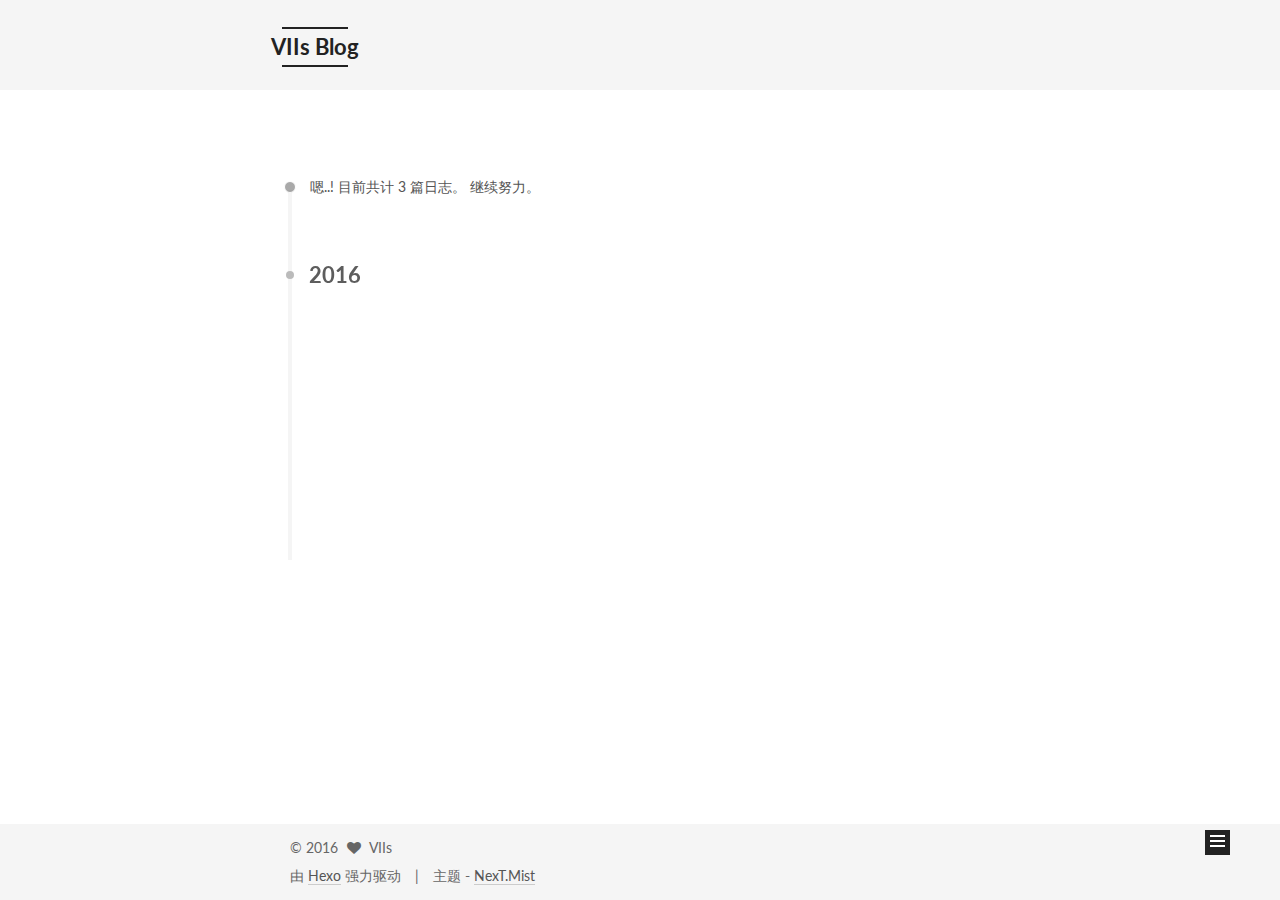
==== commit 044398bd: "Site updated: 2016-04-22 16:06:43" ====
--- a/archives/index.html
+++ b/archives/index.html
@@ -82,12 +82,12 @@
 
 <meta name="description">
 <meta property="og:type" content="website">
-<meta property="og:title" content="Hexo">
+<meta property="og:title" content="VIIs Blog">
 <meta property="og:url" content="http://yoursite.com/archives/index.html">
-<meta property="og:site_name" content="Hexo">
+<meta property="og:site_name" content="VIIs Blog">
 <meta property="og:description">
 <meta name="twitter:card" content="summary">
-<meta name="twitter:title" content="Hexo">
+<meta name="twitter:title" content="VIIs Blog">
 <meta name="twitter:description">
 
 
@@ -101,15 +101,15 @@
     motion: true,
     duoshuo: {
       userId: 0,
-      author: 'Author'
+      author: '博主'
     }
   };
 </script>
 
-  <title> Archiv | Hexo </title>
+  <title> 归档 | VIIs Blog </title>
 </head>
 
-<body itemscope itemtype="http://schema.org/WebPage" lang="">
+<body itemscope itemtype="http://schema.org/WebPage" lang="zh-Hans">
 
   
 
@@ -137,7 +137,7 @@
   <div class="custom-logo-site-title">
     <a href="/"  class="brand" rel="start">
       <span class="logo-line-before"><i></i></span>
-      <span class="site-title">Hexo</span>
+      <span class="site-title">VIIs Blog</span>
       <span class="logo-line-after"><i></i></span>
     </a>
   </div>
@@ -164,17 +164,37 @@
             
               <i class="menu-item-icon fa fa-home fa-fw"></i> <br />
             
-            Startseite
+            首页
           </a>
         </li>
       
         
+        <li class="menu-item menu-item-categories">
+          <a href="/categories" rel="section">
+            
+              <i class="menu-item-icon fa fa-th fa-fw"></i> <br />
+            
+            分类
+          </a>
+        </li>
+      
+        
+        <li class="menu-item menu-item-about">
+          <a href="/about" rel="section">
+            
+              <i class="menu-item-icon fa fa-user fa-fw"></i> <br />
+            
+            关于
+          </a>
+        </li>
+      
+        
         <li class="menu-item menu-item-archives">
           <a href="/archives" rel="section">
             
               <i class="menu-item-icon fa fa-archive fa-fw"></i> <br />
             
-            Archiv
+            归档
           </a>
         </li>
       
@@ -184,7 +204,7 @@
             
               <i class="menu-item-icon fa fa-tags fa-fw"></i> <br />
             
-            Tags
+            标签
           </a>
         </li>
       
@@ -214,7 +234,7 @@
       
         
       
-      Öhm..! Insgesamt 3 Artikel. Bleib dran.
+      嗯..! 目前共计 3 篇日志。 继续努力。
     </span>
 
     
@@ -370,15 +390,15 @@
         <div class="site-author motion-element" itemprop="author" itemscope itemtype="http://schema.org/Person">
           <img class="site-author-image" itemprop="image"
                src="/images/default_avatar.jpg"
-               alt="John Doe" />
-          <p class="site-author-name" itemprop="name">John Doe</p>
+               alt="VIIs" />
+          <p class="site-author-name" itemprop="name">VIIs</p>
           <p class="site-description motion-element" itemprop="description"></p>
         </div>
         <nav class="site-state motion-element">
           <div class="site-state-item site-state-posts">
             <a href="/archives">
               <span class="site-state-item-count">3</span>
-              <span class="site-state-item-name">Artikel</span>
+              <span class="site-state-item-name">日志</span>
             </a>
           </div>
 
@@ -421,15 +441,15 @@
   <span class="with-love">
     <i class="fa fa-heart"></i>
   </span>
-  <span class="author" itemprop="copyrightHolder">John Doe</span>
+  <span class="author" itemprop="copyrightHolder">VIIs</span>
 </div>
 
 <div class="powered-by">
-  Erstellt mit  <a class="theme-link" href="http://hexo.io">Hexo</a>
+  由 <a class="theme-link" href="http://hexo.io">Hexo</a> 强力驱动
 </div>
 
 <div class="theme-info">
-  Theme -
+  主题 -
   <a class="theme-link" href="https://github.com/iissnan/hexo-theme-next">
     NexT.Mist
   </a>
--- a/css/main.css
+++ b/css/main.css
@@ -1534,7 +1534,7 @@
   width: 4px;
   height: 4px;
   border-radius: 50%;
-  background: #bde277;
+  background: #71fff6;
 }
 .links-of-blogroll {
   font-size: 13px;
